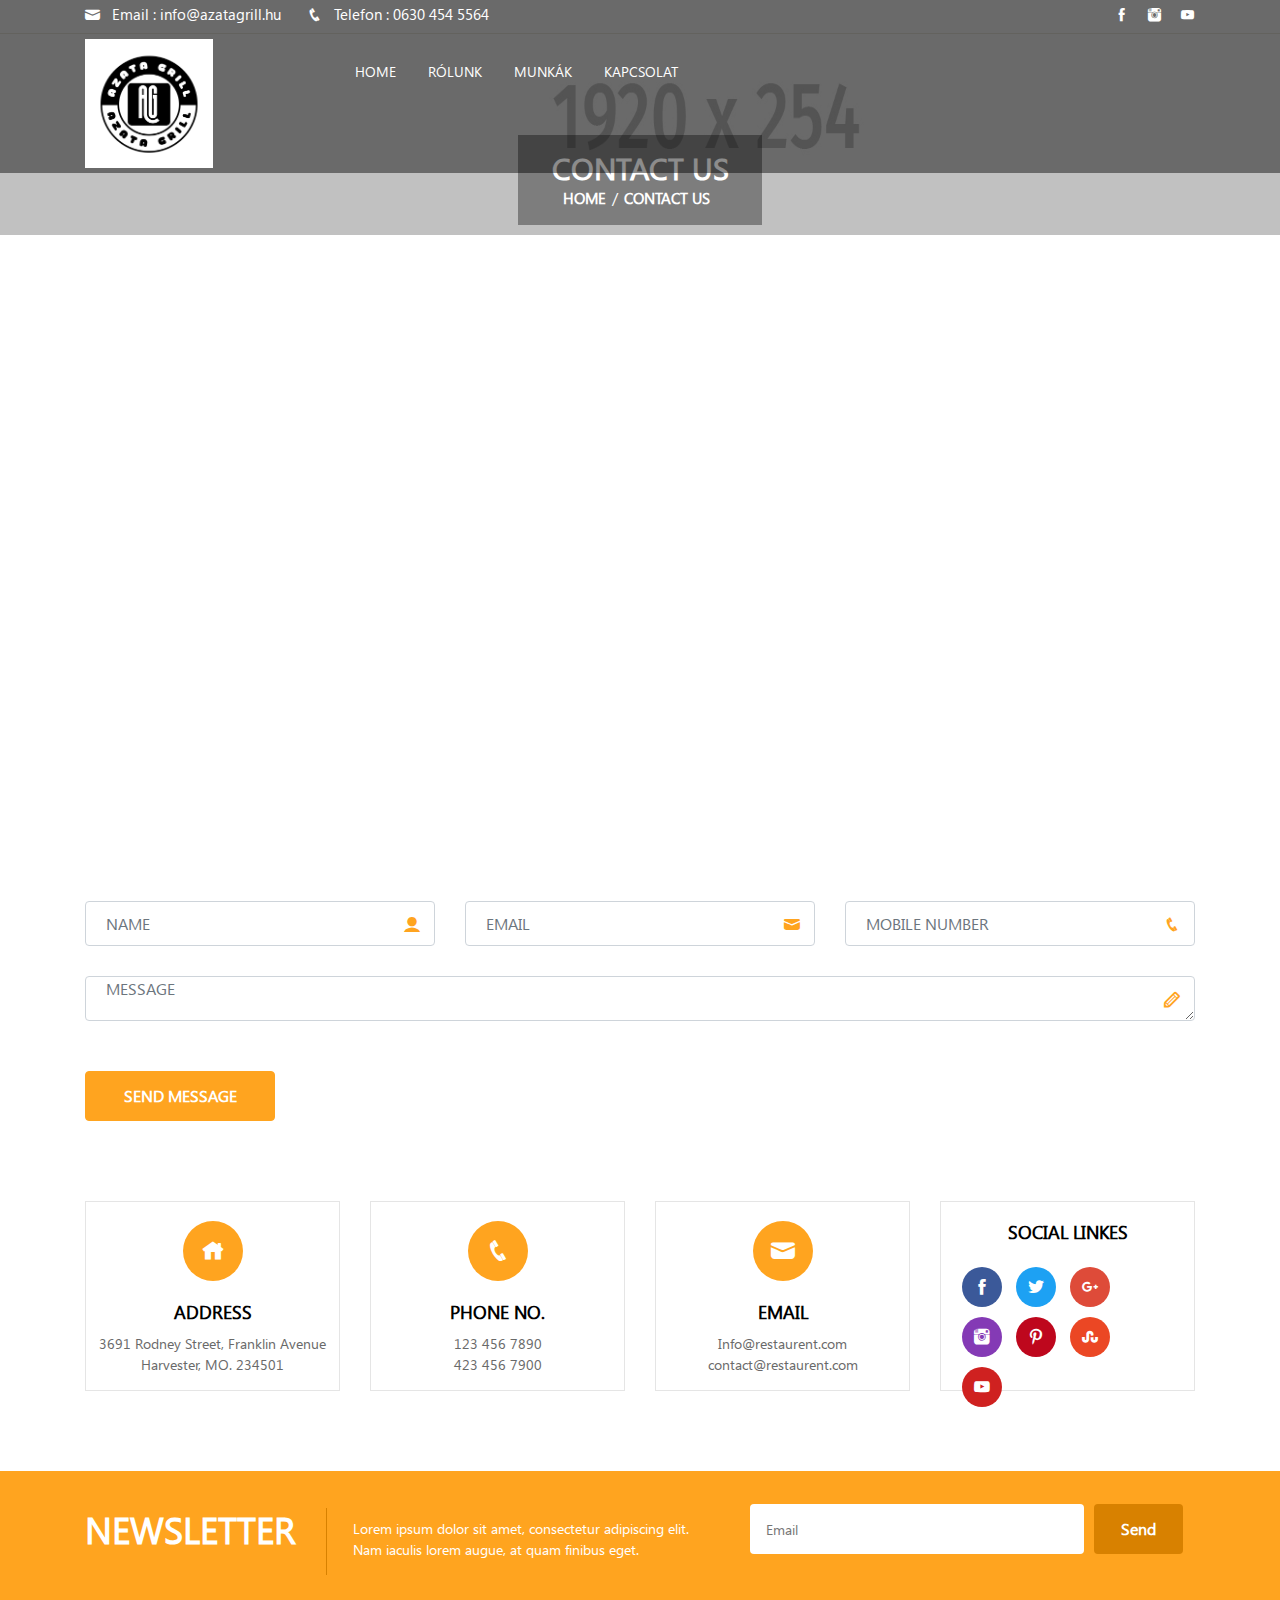
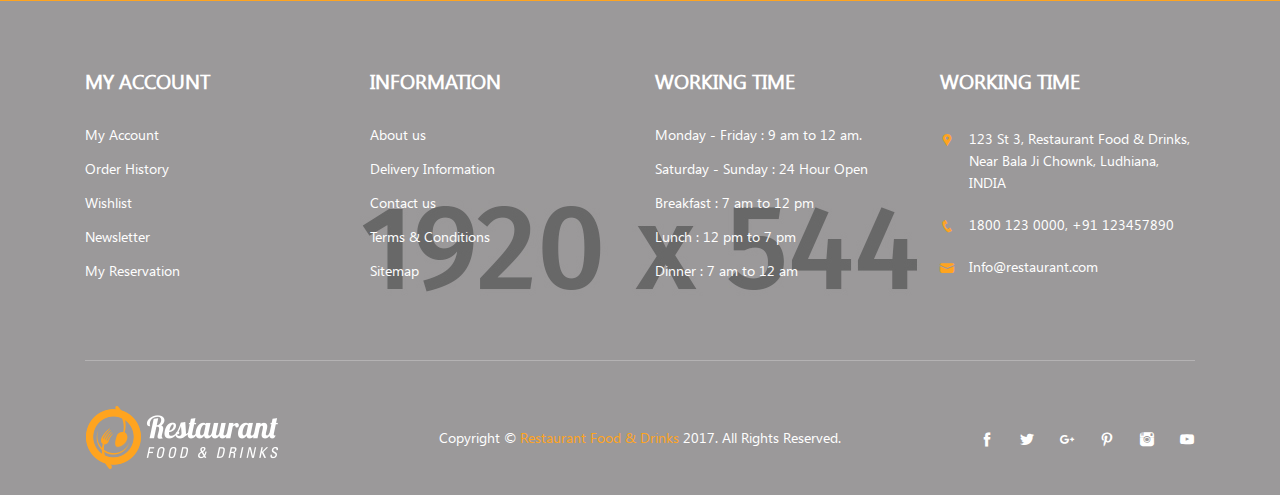
==== contact_us.html @ 46ab7cbc "header" ====
<!DOCTYPE html>
<html lang="en">
<meta charset="utf-8"/>
<meta name="viewport" content="width=device-width, initial-scale=1">
<meta http-equiv="X-UA-Compatible" content="IE=edge">
<title>Contact us</title>
<!-- Bootstrap stylesheet -->
<link href="bootstrap4/css/bootstrap.min.css" rel="stylesheet"/>
<!-- icofont -->
<link href="icofont/css/icofont.css" rel="stylesheet" type="text/css" />
<!-- crousel css -->
<link href="js/owl-carousel/owl.carousel.css" rel="stylesheet" type="text/css" />
<!--bootstrap select-->
<link href="js/dist/css/bootstrap-select.css" rel="stylesheet" type="text/css" />
<!-- stylesheet -->
<link href="css/style.css" rel="stylesheet" type="text/css"/>
</head>
<body>
<!-- header start here-->
<header>
	<!--top start here -->
	<div class="top">
		<div class="container">
			<div class="row">
				<div class="col-sm-12 col-xs-12">
					<ul class="list-inline float-left icon">
						<li><a href="contact_us.html"><i class="icofont icofont-ui-message"></i> Email : info@azatagrill.hu</a></li>
						<li><a href="contact_us.html"><i class="icofont icofont-phone"></i> Telefon : 0630 454 5564</a></li>
					</ul>
					
					<ul class="list-inline float-right  icon">
						<li> 
							<ul class="list-inline social">
								<li><a href="https://www.facebook.com/" target="_blank"><i class="icofont icofont-social-facebook"></i></a></li>
								<li><a href="https://www.instagram.com/" target="_blank"><i class="icofont icofont-social-instagram"></i></a></li>
								<li><a href="https://www.youtube.com/" target="_blank"><i class="icofont icofont-social-youtube-play"></i></a></li>
							</ul>
						</li>
					</ul>
				</div>
			</div>
		</div>
	</div>
	<!--top end here -->
	<div class="container">
		<div class="row">
			<div class="col-md-3 col-sm-3 col-xs-12">
				<div id="logo">
					<a href="index.html"><img width="50%" src="images/logo.jpg" alt="logo" title="logo" /></a>
				</div>
			</div>
				
			<div class="col-md-7 col-sm-5 col-xs-12 paddleft">
				<!-- menu start here -->
				<div id="menu">	
					<nav class="navbar navbar-expand-md">
						<span class="menutext visible-xs">Menu</span>
						<button class="navbar-toggler" type="button" data-toggle="collapse" data-target="#navbarmain" aria-controls="navbarmain" aria-expanded="false" aria-label="Toggle navigation"><i class="icofont icofont-navigation-menu"></i>
						</button>
						
						<div class="collapse navbar-collapse navbar-ex1-collapse padd0" id="navbarmain">
							<ul class="nav navbar-nav text-right">
								<li class=""><a href="index.html">HOME</a></li>
								<li><a href="about_us.html">Rólunk</a></li>
								<li><a href="testimonial.html">Munkák</a></li>
								<li><a href="#">Kapcsolat</a></li>
							</ul>
						</div>
					</nav>
				</div>
				<!-- menu end here -->
			</div>
			</div>
	</div>
</header>
<!-- header end here -->

<!-- bread-crumb start here -->
<div class="bread-crumb">
	<img src="images/banner_top.jpg" class="img-fluid" alt="banner-top" title="banner-top">
	<div class="container">
		<div class="matter">
			<h2>contact us</h2>
			<ul class="list-inline">
				<li><a href="index.html">HOME</a></li>
				<li><a href="contact_us.html">contact us</a></li>
			</ul>
		</div>
	</div>
</div>
<!-- bread-crumb end here -->


<!-- contactus start here -->
<div class="contactus">
	<div class="container">
		<div class="row">
			<div class="col-sm-12 col-xs-12">
				<div class="map">
					<iframe src="https://www.google.com/maps/embed?pb=!1m18!1m12!1m3!1d219104.85983086875!2d75.71658808151895!3d30.90026973769041!2m3!1f0!2f0!3f0!3m2!1i1024!2i768!4f13.1!3m3!1m2!1s0x391a837462345a7d%3A0x681102348ec60610!2sLudhiana%2C+Punjab!5e0!3m2!1sen!2sin!4v1482266274532"></iframe>
				</div>
			</div>
			<form method="post" enctype="multipart/form-data" class="form-horizontal col-sm-12">
				<div class="form-group">
					<div class="row">
						<div class="col-md-4 col-sm-4 col-xs-12">
							<i class="icofont icofont-ui-user"></i>
							<input type="text" name="name" value="" id="input-name" class="form-control" placeholder="name"/>
						</div>
						<div class="col-md-4 col-sm-4 col-xs-12">
							<i class="icofont icofont-ui-message"></i>
							<input type="text" name="email" value="" id="input-email" class="form-control" placeholder="email"/>
						</div>
						<div class="col-md-4 col-sm-4 col-xs-12">
							<i class="icofont icofont-phone"></i>	
							<input type="text" name="phone" value="" id="input-phone" class="form-control" placeholder="mobile number"/>
						</div>
					</div>
				</div>
				<div class="form-group">
					<div class="row">
						<div class="col-sm-12">
							<i class="icofont icofont-pencil-alt-5"></i>
							<textarea name="enquiry" id="input-enquiry" class="form-control" placeholder="message"></textarea>
						</div>
					</div>
				</div>
				<div class="buttons text-left">
					<input class="btn btn-primary" type="submit" value="Send Message" />
				</div>
			</form>
		</div>
	</div>
</div>
<!-- contactus end here -->


<!-- address start here -->
<div class="address">
	<div class="container">
		<div class="row">
			<div class="col-md-3 col-sm-3 col-xs-12">
				<div class="box text-center">
					<div class="icon">
						<i class="icofont icofont-home"></i>
					</div>
					<h4>ADDRESS</h4>
					<p>3691 Rodney Street, Franklin Avenue Harvester, MO. 234501</p>
				</div>
			</div>
			<div class="col-md-3 col-sm-3 col-xs-12">
				<div class="box text-center">
					<div class="icon">
						<i class="icofont icofont-phone"></i>
					</div>
					<h4>PHONE NO.</h4>
					<p>123 456 7890 <br>423 456 7900</p>
				</div>	
			</div>
			<div class="col-md-3 col-sm-3 col-xs-12">
				<div class="box text-center">
					<div class="icon">
						<i class="icofont icofont-ui-message"></i>	
					</div>
					<h4>EMAIL</h4>
					<p><a href="#">Info@restaurent.com</a><br><a href="#">contact@restaurent.com</a></p>
				</div>
			</div>
			<div class="col-md-3 col-sm-3 col-xs-12">
				<div class="box social">
					<h4>SOCIAL LINKES</h4>
					<ul class="list-inline ">
						<li><a href="https://www.facebook.com/" target="_blank"><i class="icofont icofont-social-facebook"></i></a></li>
						<li><a href="https://twitter.com/" target="_blank"><i class="icofont icofont-social-twitter"></i></a></li>
						<li><a href="https://plus.google.com/" target="_blank"><i class="icofont icofont-social-google-plus"></i></a></li>
						<li><a href="https://www.instagram.com/" target="_blank"><i class="icofont icofont-social-instagram"></i></a></li>
						<li><a href="https://in.pinterest.com/" target="_blank"><i class="icofont icofont-social-pinterest"></i></a></li>
						<li><a href="https://www.stumbleupon.com/" target="blank"><i class="icofont icofont-social-stumbleupon"></i></a></li>
						<li><a href="https://www.youtube.com/" target="_blank"><i class="icofont icofont-social-youtube-play"></i></a></li>
					</ul>
				</div>
			</div>
		</div>
	</div>
</div>
<!-- address end here -->

<!-- newsletter start here -->
<div id="newsletter">
	<div class="container">
		<div class="">
			<div id="subscribe">
				<form class="form-horizontal" name="subscribe">
					<div class="row"> 
						<div class="col-sm-7"> 
							<div class="input-group">
								<span class="news">newsletter</span>
								<p>Lorem ipsum dolor sit amet, consectetur adipiscing elit. Nam iaculis lorem augue, at quam finibus eget.</p>
							</div>
						</div>
						<div class="col-sm-5 form-group">
							<div class="input-group">
								<input  value="" name="subscribe_email" id="subscribe_email" placeholder="Email" type="text">
								<button class="btn btn-news" type="submit" value="submit">Send</button>
							</div>
						</div>
					</div>
				</form>
			</div> 
		</div>
	</div>
</div>
<!-- newsletter end here -->


<!-- footer start here -->
<footer>
	<div class="container">
		<div class="row inner">
			<div class="col-sm-6 col-md-3">
				<h5>my account</h5>
				<ul class="list-unstyled">
					<li><a href="#">My Account</a></li>
					<li><a href="#">Order History</a></li>
					<li><a href="#">Wishlist</a></li>
					<li><a href="#">Newsletter</a></li>
					<li><a href="reservation.html">My Reservation</a></li>
				</ul>
			</div>
			<div class="col-sm-6 col-md-3">
				<h5>Information</h5>
				<ul class="list-unstyled">
					<li><a href="about_us.html">About us</a></li>
					<li><a href="#">Delivery Information</a></li>
					<li><a href="contact_us.html">Contact us</a></li>
					<li><a href="#">Terms & Conditions</a></li>
					<li><a href="#">Sitemap</a></li>
				</ul>
			</div>
			<div class="col-sm-6 col-md-3">
				<h5>Working Time</h5>
				<ul class="list-unstyled">
					<li>Monday - Friday : 9 am to 12 am.</li>
					<li>Saturday - Sunday : 24 Hour Open</li>
					<li>Breakfast : 7 am to 12 pm</li>
					<li>Lunch : 12 pm to 7 pm</li>
					<li>Dinner : 7 am to 12 am</li>
				</ul>
			</div>
			<div class="col-sm-6 col-md-3">
				<h5>Working Time</h5>
				<ul class="list-unstyled contact">
					<li><a href="#"><i class="icofont icofont-social-google-map"></i> 123 St 3, Restaurant Food & Drinks, Near Bala Ji Chownk, Ludhiana, INDIA</a></li>
					<li><a href="#"><i class="icofont icofont-phone"></i>1800 123 0000, +91 123457890</a></li>
					<li><a href="#"><i class="icofont icofont-ui-message"></i>Info@restaurant.com</a></li>
				</ul>
			</div>
		</div>
		<div class="row powered">
			<div class="col-sm-12">
				<hr>
			</div>
			<div class="col-sm-6 col-md-3">
				<img src="images/logo.png" class="img-fluid" title="logo" alt="logo">
			</div>
			<div class="col-sm-12 col-md-6 text-center">
				<p>Copyright © <span>Restaurant Food & Drinks</span> 2017. All Rights Reserved.</p>
			</div>
			<div class="col-sm-6 col-md-3 text-right">
				<ul class="list-inline social">
					<li><a href="https://www.facebook.com/" target="_blank"><i class="icofont icofont-social-facebook"></i></a></li>
					<li><a href="https://twitter.com/" target="_blank"><i class="icofont icofont-social-twitter"></i></a></li>
					<li><a href="https://plus.google.com/" target="_blank"><i class="icofont icofont-social-google-plus"></i></a></li>
					<li><a href="https://in.pinterest.com/" target="_blank"><i class="icofont icofont-social-pinterest"></i></a></li>
					<li><a href="https://www.instagram.com/" target="_blank"><i class="icofont icofont-social-instagram"></i></a></li>
					<li><a href="https://www.youtube.com/" target="_blank"><i class="icofont icofont-social-youtube-play"></i></a></li>
				</ul>
			</div>
		</div>
	</div>
</footer>
<!-- footer end here -->

<!-- jquery -->
<script src="js/jquery-3.2.1.min.js" type="text/javascript"></script>
<!-- bootstrap js -->
<script src="js/popper.min.js" type="text/javascript"></script>
<script src="bootstrap4/js/bootstrap.min.js" type="text/javascript"></script>
<!-- owlcarousel js -->
<script src="js/holder.min.js" type="text/javascript"></script>
<script src="js/owl-carousel/owl.carousel.min.js" type="text/javascript"></script>
<!--bootstrap select-->
<script src="js/dist/js/bootstrap-select.js" type="text/javascript"></script>	
<!--internal js-->
<script src="js/owlinternal.js" type="text/javascript"></script>
<!--Gallery js code-->
<script src="js/photo-gallery.js" type="text/javascript"></script>
</body>
</html>
---- css/style.css ----
/*------------------------------------------------------------------
/*------------------------------------------------------------------
[Table of contents]

[ Body ]
[ Header / header ]
[ Slideshow / .slideshow ]
[ commontop / .commontop ]
[ order / .order ]
[ about / .about ]
[ menu / .menu ]
[ dish / .dish ]
[ reservation / .reservation ]
[ gallery / .gallery ]
[ blog / .blog ]
[ newsletter / .newsletter ]
[ footer / .footer ]
[ header2 / .header2 ]
[ bread-crumb / .bread-crumb ]
[ banner / .banner ]
[ pagination / .pagination ]
[ abouts / .abouts ]
[ login / .login ]
[ thanks / .thanks ]
[ reserved / .reserved ]
[ service / .service ]
[ team / .team ]
[ contactus / .contactus ]
[ blog-detail / .blog-detail ]
[ testinner / .testinner ]
[ shop / .shop ]
[ shopdetail / .shopdetail ]
[ Mycart / .mycart ]
[responsive]
-------------------------------------------------------------------*/


@font-face {
	font-family: 'segoeui';
	font-style: normal;
	font-weight: normal;
	src: local('segoeui'), url('../fonts/segoeui.woff') format('woff');
}
/*----------
[ Body ]
-------------*/
body{
	font-family: 'segoeui';
	font-weight:400;
}
a:hover{
	text-decoration:none;
}
a:focus{
	outline:none;
}
.btn-link:hover, .btn-link:focus {
    text-decoration: none;
}
.btn:focus, .btn:active:focus, .btn.active:focus, .btn.focus, .btn:active.focus, .btn.active.focus {
    outline: none ; 
    outline-offset: none;
	box-shadow:none;
}
.bootstrap-select .dropdown-toggle:focus {
    outline: none ;
    outline: 0px auto -webkit-focus-ring-color;
    outline-offset: none ;
}
.owl-wrapper-outer{
	background:none ;
	box-shadow:none ;
	border:none ;
	border-radius:0px ;
}
.owl-carousel, .owl-nav{
	background:none ;
	margin:0 ;
}
.paddleft{
	padding-left:0px;
}
.padd0{
	padding:0px;
}
.paddright{
	padding-right:0;
}
.mar-b{
	margin-bottom:80px;
}
.btn-primary{
	background:transparent;
	color:#fff;
	text-transform:uppercase;
	font-weight:700;
	font-size:16px;
	border-radius:4px;
	border:1px solid #fff; 
	height:50px;
}
.btn-primary:hover, .btn-primary:active:hover, .btn-primary:focus{
	background:#FFA41F;
	border:1px solid #FFA41F; 
}
.des{
	font-size:14px;
	font-weight:400;
	color:#999;
	line-height:24px;
}
.bottom-top:hover .icofont{
	color:#fff;
}
.bottom-top:hover {
	transition-duration: 1s;
    transition-timing-function: linear;
}
.bottom-top {
	display: none;
	position: fixed;
	z-index: 999;
	right: 20px;
	bottom: 20px;
	border-radius:4px;
	padding:8px;
}
.bottom-top .icofont{
	font-size:20px;
	color:#fff;
}
.bottom-top{
	background:#FFA41F;
}
/*--------------------
[ Header / header ]
---------------------*/
header{
	background: rgba(0, 0, 0, 0.45);
    position: absolute;
    left: 0;
    right: 0;
    z-index: 2;
    top: 0;	
}
.top{
	border-bottom:1px solid #63625E;
}
.top .icon, .top .social{
	margin:0;
}
.top .icon{
	padding:10px 0;
}
.top .icon li{
	line-height:15px;
	padding:0 22px 0 0;
	display:inline-block;
}
.top .icon li i{
	margin-right:8px;
}
.top .icon li a, .top .social li a{
	color:#fff;
	font-size:15px;
}
.top .social li{
	padding:0 14px 0 0;
	line-height:14px;
}
.top .social li:last-child, .top .icon li:last-child {
	padding:0 0px 0 0;
}
.top .social li i, #form-language .icofont-caret-down{
	margin-right:0px;
}
.top .social li a:hover i{
	color:#FFA41F;
}
#form-language .btn-link {
	padding:0;
	color: #fff;
	font-size:13px;	
	line-height:14px;
}
.top .dropdown-menu > li{
	padding:0;
	display:block;
}
.top .dropdown-menu > li > a{
	border-right:0px solid #000;
	padding-right:0;
	color:#000;
	font-size:13px;	
	display: block;
    padding: 3px 20px;
    clear: both;
	line-height:20px;
}
.top .dropdown-menu > li > a:hover{
	background:#FFA41F;
	color:#fff;
}
header #logo{
	margin:15px 0;
}
@media(min-width:768px){
#menu .menutext {
	display:none;
}
}

#menu .navbar{
	margin:40px 0;
	min-height:0;
	padding:0;
	border: 0px solid transparent;
}
#menu .dropdown .dropdown-toggle::after{
	border:none;
}
#menu .nav > li{
	margin:0 32px 0 0;
}
#menu .nav > li:last-child{
	margin:0 0px 0 0;
}
#menu .nav > li > a{
	background-color: transparent;
	color: #fff;
	font-size: 14px;
	font-weight: 500;
	padding:0;
	line-height: 14px;
	text-transform:uppercase;
	-webkit-transform: perspective(1px) translateZ(0);
	transform: perspective(1px) translateZ(0);
	position: relative;
}
#menu .nav > li > a:before {
	content: "";
	position: absolute;
	z-index: -1;
	left: 100%;
	right: 0;
	top: 20px;
	background: #FFA41F;
	height: 4px;
	-webkit-transition-property: left;
	transition-property: left;
	-webkit-transition-duration: 0.3s;
	transition-duration: 0.3s;
	-webkit-transition-timing-function: ease-out;
	transition-timing-function: ease-out;
}
#menu .nav > li > a:hover:before,#menu .nav > li > a:focus:before,#menu .nav > li > a:active:before {
	left: 0;
}
#menu .nav > li > a:hover, #menu .navbar-nav > .active > a, #menu .navbar-nav > .active > a:hover, #menu .navbar-nav > .active > a:focus {
	color:#FFA41F;
}
#menu .dropdown-menu{
    padding:0;
    border-radius:0px;
	min-width:230px;
	margin:25px 0 0 0;
}
#menu .dropdown .dropdown-menu {
    -webkit-transition: all .5s ease-out;
    transition: all .5s ease-out;
    transform: rotateX(90deg);
    transform-origin: top;
    opacity: 0;
}
#menu .dropdown.show .dropdown-menu {
    opacity: 1;
    transform: rotateX(0deg);
    transform-origin: top;
}
#menu .dropdown-menu li{
    padding:15px;
    border-bottom:1px solid #ddd;
}
#menu .dropdown-menu li:last-child{
    border-bottom:none;
}
#menu .dropdown-menu li a{
    color:#000;
	font-size:14px;
	font-weight:400;
	text-transform:capitalize;
}
#menu .dropdown-menu li a:hover{
    color:#FFA41F;
	padding-left:15px;
}
.button-top .btn-primary{
	background:#FFA41F;
	margin:22px 0;
	padding:12px 0px;
	width:100%;
	border:1px solid #FFA41F;
}
/*--------------------------------- 
[ Slideshow / .slideshow ]
----------------------------------- */
.slide{
	position:relative;
}
.slideshow img{
	width:100%;
}
.slide-detail{
	left: 12%;
    position: absolute;
    right: 12%;
	z-index:1;
	top:auto;
	bottom:7%;
	text-align:center;
}
.slide-detail img{
	margin:0 auto;
	width:11.5%;
}
.slide-detail h4{
	font-size:50px;
	color:#fff;
	font-weight:700;
	margin:10px 0;
	text-transform:uppercase;
}
.slide-detail p{
	font-size:16px;
	color:#fff;
	margin: 0 10% 25px;
}
.slide-detail .btn-primary{
	width:190px;
}
.slide-detail .btn-primary + .btn-primary{
	margin-left:20px;
}
.slideshow .owl-dots{
    top: auto;
	bottom:3px;
	position:absolute;
	right:0;
	left:0;
	text-align:center;
}
.slideshow .owl-dots .owl-dot{
	margin:0;
	padding:0 6px;
	text-align:center;
	display:inline-block;
}
.slideshow .owl-dots .owl-dot span {
    background: #fff;
	border:3px solid transparent;
	height:10px; 
	width:10px;
	box-shadow:none;
	border-radius:20px;
	display:block;
}
.slideshow .owl-dots .owl-dot.active span {
    background: transparent;
	border:3px solid #fff;
	width:12px;
	height:12px;
}
.slide .owl-nav{
	margin:0 auto;
	max-width:1140px;
}
.slideshow .owl-nav .owl-prev{
	left:60px; 
	position:absolute;
	top:50%;
}
.slideshow .owl-nav .owl-next{
	right:60px;
	position:absolute;
	top:50%;
}
.slideshow .owl-nav .owl-prev, .slideshow .owl-nav .owl-next{
	color:#fff;
}
.slideshow .owl-nav .owl-prev i, .slideshow .owl-nav .owl-next i{
	font-size:60px;
	margin:0;
}
.slideshow .owl-nav div {
    opacity:1 ;
}
/*--------------------------------- 
[ commontop / .commontop ]
----------------------------------- */
.commontop h4{
	font-size:24px;
	font-weight:700;
	color:#000;
	text-transform:uppercase;
	margin:50px 0 24px;
}
.commontop p{
	font-size:14px;
	font-weight:400;
	color:#686868;
	margin:0 10% 24px;
}
.commontop hr{
	border-top:2px solid #FFA41F;
	margin:0 auto 50px;
	width:100px;
}
/*--------------------------------- 
[ order / .order ]
----------------------------------- */
.order .search-icon{
	position:relative;
	text-align:center;
}
.order .search-icon .form-group{
	margin:0;
	display: inline-block;
}
.order .search-icon input {
    width:auto;
    box-shadow: none ;
    outline-offset: 0 ;
    height: 50px;
}
.order .search-icon .btn {
	background:#FFA41F;
	font-size:16px;
	font-weight:700;
	color:#fff;
	height:50px;
	padding:12px 20px;
	vertical-align: top;
	margin-left: 15px;
	display: inline-block;
}
.order .search-icon .btn i{
    margin-right:16px;
}
.order ul{
	margin:50px 0 0;
}
.order ul li{
	padding:0 80px 0 0;
	display:inline-block;
}
.order ul li:last-child{
	padding:0 0px 0 0;
}
.order ul li i{
	font-size:36px;
	color:#686868;
}
.order ul li p{
	font-size:16px;
	color:#686868;
	margin:15px 0 0 0; 
	font-style:italic;
}
.order img{
	margin:0 auto 80px;
}
/*--------------------- 
[ about / .about ]
----------------------- */
.about{
	background:url(../images/about_bg.jpg) center center no-repeat;
	width:100%;
	height:621px;
}
.about .commontop p{
	margin:0 0 24px;
}
.about .commontop hr{
	margin:0 0 50px;
}
.about .des{
	margin:0 0 50px;
	color: #686868;
}
.about .btn-primary{
	background:#FFA41F;
	border:1px solid #FFA41F;
	width:161px;
} 
/*--------------------- 
[ menu / .menu ]
----------------------- */
.menu .nav-tabs {
	border:1px solid #E5E5E5;
	margin:0 10% 47px;
	padding:20px 0;
	text-align:center;
	display:block;
}
.menu .nav-tabs > li {
	float:none;
	display:inline-block;
	padding:0 25px 0 0;
}
.menu .nav-tabs > li:last-child {
	padding:0 0 0 0;
}
.menu .nav-tabs > li > a{
	border:none;
	font-weight:600;
	font-size:14px;
	color:#000;
	line-height: 14px;
	margin:0 ;
	text-transform:uppercase;
	padding: 14px 25px;
	border-radius:4px;
}
.menu .nav-tabs > li> a.active , .menu .nav-tabs > li > a.active:hover, .menu .nav-tabs > li > a.active:focus, .menu .nav-tabs > li > a:hover{
	color:#fff;
	background:#FFA41F;	
	border:none;
} 
.menu .box{
	border:1px solid #E5E5E5;
	margin-bottom:30px;	
}
.menu .box .image{
	float:left;
}
.menu .box .caption{
	border-left:1px solid #E5E5E5;
	margin-left:130px;
	padding:17px 15px;
	min-height:130px;
}
.menu .box .caption h4{
	font-size:16px;
	font-weight:600;
	color:#000;
	margin:0 0 4px;
}
.menu .box .caption .des{
	font-size:13px;
	font-weight:600;
	color:#686868;
	margin:0;
	line-height:20px;
}
.menu .box .caption .price{
	font-size:18px;
	font-weight:600;
	color:#FFA41F;
}
.menu .box .caption .icon{
	display:none;
}
.menu .box .caption .icon i{
	font-size:24px;
	color:#000;
}
.menu .box .caption .icon a + a{
	margin-left:20px;
}
.menu .box .caption .icon i:hover{
	font-size:24px;
	color:#FFA41F;
}
.menu .box:hover .caption .icon{
	display:block;
}
.menu .box:hover{
	-webkit-box-shadow: 0px 1px 5px 0px rgba(0,0,0,0.20);
	-moz-box-shadow: 0px 1px 5px 0px rgba(0,0,0,0.20);
	box-shadow: 0px 1px 5px 0px rgba(0,0,0,0.20);
}
.menu .btn-primary{
	margin:20px 0 0;
	color:#000;
	width:161px;
	border:1px solid #E5E5E5;
} 
.menu .btn-primary:hover{
	color:#fff;
	border:1px solid #FFA41F;
} 
/*--------------------- 
[ dish / .dish ]
----------------------- */
.dishes .commontop h4{
	border-top:1px solid #ddd;
	padding-top:40px;
}
.dishes {
	margin:0 0 80px; 
}
.dish .box{
	border:1px solid #E5E5E5;
	min-height:276px;
}
.dish .box img{
	margin:0 auto;
}
.dish .box .caption{
	border-top:1px solid #E5E5E5;
	padding:30px 15px;
	text-align:center;
}
.dish .box .caption h4{
	font-size:18px;
	font-weight:600;
	color:#000;
	margin:0 0 20px;
}
.dish .box .caption p{
	font-size:24px;
	font-weight:600;
	color:#FFA41F;
	margin:0;
	line-height:20px;
}
/*--------------------------------
[ reservation / .reservation ]
---------------------------------- */
.reservation{
	background:url(../images/reservation_bg.jpg) center center no-repeat;
	width:100%;
	height:522px;
}
.reservation .commontop p, .reservation .commontop h4{
	color:#fff;
}
.reservation  form .form-group{
	margin:0;
}
.reservation  form .form-control {
	background:transparent;
	text-transform:uppercase;
	height:45px;
	margin-bottom:30px;
	color:#fff;
	padding:0 0 0 20px;
}
.bootstrap-select .dropdown-toggle::after{
	border:none;
}
.bootstrap-select .dropdown-menu.inner{
	display:block;
}
.bootstrap-select .dropdown-menu > li > a{
	display: block;
    padding: 3px 20px;
    clear: both;
    font-weight: normal;
    line-height: 1.42857143;
    color: #333;
    white-space: nowrap;
}
.reservation  form .bootstrap-select .btn{
	background:transparent;
	text-transform:uppercase;
	height:45px;
	margin-bottom:0px;
	color:#fff;
	padding:0 0 0 20px;
	border:1px solid #fff;
}
.reservation form .icofont {
    position: absolute;
    right: 18px;
    padding: 15px 12px;
    color: #fff;
}
.reservation form .bootstrap-select{
	padding:0;
}
.reservation form .bootstrap-select .btn i{
	right:0;
	top:0;
}
.bootstrap-select.btn-group .dropdown-menu {
    min-width: 100% ;
}
.reservation .btn-primary{
	width:161px;
	margin:20px 0 0;
	border:1px solid #FFA41F;
	background:#FFA41F;
}
/*--------------------------------
[ gallery / .gallery ]
---------------------------------- */
.gallery .product-thumb {
	margin-bottom:30px;
	overflow: hidden;
    position: relative;
}
.gallery .product-thumb .image{
	position:relative;
}
.gallery .product-thumb .image img{
	border-radius:4px;
}
.gallery .product-thumb .image .hoverbox{
	position:absolute;
	width:100%;
	height:100%;
	background:rgba(0, 0, 0, 0.48);
	opacity:0;
	top:0;
	cursor:pointer;
}
.gallery .product-thumb:hover .hoverbox{
	-webkit-transition:all 1.5s ease;
	-moz-transition:all 1.5s ease;
	-o-transition:all 1.5s ease;
	-ms-transition:all 1.5s ease;
	transition:all 1.5s ease;
	opacity:1;
}

.gallery .product-thumb .image .show{
	position:absolute;
	text-align:center;
	left:0;
	right:0;
	top:40%;
}
.gallery .product-thumb .image .show i {
	color:#FFA41F;
	font-size:60px;
	cursor:pointer;
	transition: transform 0.35s ease 0s;
}
.gallery #myModal{
	background: rgba(0, 0, 0, 0.70) none repeat scroll 0 0;
}
.gallery #myModal .controls{
	position: absolute;
	font-size: 18px; 
	color: #fff; 
	top:50%;
}
.gallery #myModal .previous{
	left:-50px;
	font-size:36px;
}
.gallery #myModal .next{
	right:-50px;
	font-size:36px;
}
.gallery #myModal .modal-body{
	padding:0px;
}	
.gallery #myModal .modal-body img{
	width:100%;
}	
.gallery #myModal button.close {
   position:absolute;
   top:-5%;
   right:0;
   font-size:24px;
   color:#fff;
   opacity:100;
}
.gallery .btn-primary{
	margin:20px 0 0;
	border:1px solid #E5E5E5;
	color:#000;
	width:161px;
}
.gallery .btn-primary:hover{
	border:1px solid #FFA41F;
	color:#fff;
}
/*-----------------
[ blog / .blog ]
------------------- */
.bloggs{
	background:url(../images/blog_bg.jpg) center center no-repeat;
	height:800px;
}
.blog{
	margin:50px 0;
}
.blog .box{
	margin-bottom:50px;
}
.blog .box img{
	border-radius:4px 4px 0 0;
}
.blog .box .caption{
	background:#fff;
	border:1px solid #E5E5E5;
	border-top:0;
	border-radius:0 0 4px 4px;
	padding:30px 20px;
}
.blog .box .caption h4{
	font-size:18px;
	font-weight:600;
	color:#000;
	margin:0 0 10px;
}
.blog .box .caption .text{
	font-size:14px;
	font-weight:400;
	color:#B2B2B2;
	margin:0 0 15px;
}
.blog .box .caption .des{
	color:#757575;
	margin:0 0 30px;
}
.blog .box .caption .btn-primary{
	border:1px solid #e5e5e5;
	color:#000;
	width:139px;
	font-size:14px;
	height:40px;
}
.blog .box .caption .btn-primary:hover{
	border:1px solid #FFA41F;
	color:#fff;
}
/*-----------------------------
[ newsletter / .newsletter ]
------------------------------- */
#newsletter{
	background:#FFA41F;
	padding:26px 0;
}
#newsletter .news{
	float:left;
	font-size:36px;
	font-weight:700;
	color:#fff;
	text-transform:uppercase;
	margin: 5px 0 0 0;
}
#newsletter p{
	margin:-48px 0 0 38%;
	font-size:14px;
	font-weight:400;
	color:#fff;
	border-left:1px solid #D88100;
	padding: 10px 0 15px 26px;
}
#newsletter .form-group{
	margin:7px 0;
}
#newsletter .input-group{
	width:100%;
}
#newsletter .input-group input{
	width:75%;
	height:50px;
	font-size:14px;
	border:0;
	border-radius:4px;
	padding:16px;
}
#newsletter .input-group .btn-news{
	background:#D88100;
	color:#fff;
	font-size:16px;
	font-weight:600;
	border-radius:4px;
	margin-left:10px;
	padding:12px 26px;
}
/*----------------------
[ footer / .footer ]
------------------------ */
footer{
	background:url(../images/footer_bg.jpg) center center no-repeat;
}
footer .inner{
	padding:73px 0 80px;
}
footer .inner h5{
	color:#fff;
	font-size:20px;
	font-weight:600;
	margin:0 0 42px;
	text-transform:uppercase;
	line-height:12px;
}
footer .inner ul{
	margin:0;
}
footer .inner li{
	padding:0 0 20px;
}
footer .inner li:last-child{
	padding:0 0 0px;
}
footer .inner li a, footer .inner li{
	font-size:14px;
	color:#fff;
	line-height:14px;
}
footer .inner .contact li a{
	line-height:22px;
}
footer .inner .contact li a i{
	color:#FFA41F;
	margin-right:15px;
	float:left;
	line-height: 24px;
}
footer .inner .contact li:first-child a i{
	margin-bottom: 40px;
}
footer .powered{
	padding:0 0 25px;
}
footer .powered hr{
	border-top:1px solid rgba(255, 255, 255, 0.25);
	margin:0 0 44px;
}
footer .powered p{
	color:#fff;
	font-size:14px;
	margin:22px 0 0 ;
}
footer .powered p span{
	color:#FFA41F;
}
footer .powered .social{
	margin:22px 0 0;
}
footer .powered .social li{
	padding:0 20px 0 0;
	line-height:14px;
	display:inline-block;
}
footer .powered .social li:last-child{
	padding:0 0px 0 0;
}
footer .powered .social li a{
	color:#fff;
	font-size:16px;
}
footer .powered .social li a:hover i{
	color:#FFA41F;
}
/*----------------------
[ header2 / .header2 ]
------------------------ */
#header2 .top {
    border-bottom: 0px solid #63625E;
	background:#000;
}

#header2 header{
	position:relative;
	background:#fff;
}
#header2 #menu .nav > li > a {
    color: #000;
}
#header2 .slide-detail {
    bottom: 35px;
}
#header2 .blog .commontop h4{
	border-top:1px solid #ddd;
	margin-top: 0;
    padding-top: 50px;
}
#header2 .commontop{
	margin-bottom:50px;
}
#header2 .commontop hr {
    margin: 0 auto 0px;
}
#header2 .commontop i {
    position: absolute;
    bottom: -9px;
    font-size: 18px;
    margin: 0 auto;
    left: 0;
    right: 0;
    color: #ffa41f;
}
#header2 .about{
	background:#F5F5F5;
	padding:0 0 80px;
	height:auto;
}
#header2 .about img{
	width:auto;
	height:auto;
	margin:0 auto;
	display:block;
}
#header2 .about .commontop hr {
    margin: 0 auto 0px;
}
#header2 .menu{
	margin-bottom:80px;
}
#header2 .menu .nav-tabs {
    border:0;
    margin: 0 10% 50px;
    padding:0;
}
#header2 .reservation{
	background:#F5F5F5;
	padding:0 0 80px;
}
#header2 .reservation .commontop h4 {
    color: #000;
}
#header2 .reservation form .form-control, #header2 .reservation form .bootstrap-select .btn {
    color: #b2b2b2;
}
#header2 .reservation form .bootstrap-select .btn{
	border-color:#ced4da;
}
#header2 .reservation form .icofont {
    color: #FFA41F;
}
#header2 .testimonail{
	background:url(../images/testimonail_bg.jpg) center center no-repeat;
	height:496px;
	padding:80px 0 0;
}
#header2 .testimonails .box img{
	margin:0 auto 30px;
	border:1px solid #fff;
	border-radius:50%;
	width:auto;
}
#header2 .testimonails .box p{
	color:#fff;
	margin:0 8% 20px;
}
#header2 .testimonails .box .rating i{
	font-size:18px;
	color:#FFA41F;
}
#header2 .testimonails .box .rating i:last-child{
	font-size:18px;
	color:#b2b2b2;
}
#header2 .testimonails .box h5{
	font-size:18px;
	font-weight:600;
	color:#fff;
	margin:15px 0 0 ;
}
#header2 .testimonails .owl-dots {
    top: auto;
	bottom:-65px;
	position:absolute;
	right:0;
	left:0;
	text-align:center;
}
#header2 .testimonails .owl-dots .owl-dot{
	margin:0;
	padding:0 6px;
	text-align:center;
	display:inline-block;
}
#header2 .testimonails .owl-dots .owl-dot span {
    background: #fff;
	border:3px solid transparent;
	height:10px; 
	width:10px;
	box-shadow:none;
	border-radius:20px;
	display:block;
}
#header2 .testimonails .owl-dots .owl-dot.active span {
    background: transparent;
	border:3px solid #fff;
	width:12px;
	height:12px;
}
#header2 .testimonails .owl-nav .owl-prev{
	left:0px ; 
	position:absolute;
	top:50%;
}
#header2 .testimonails .owl-nav .owl-next{
	right:0px ;
	position:absolute;
	top:50%;
}
#header2 .testimonails .owl-nav .owl-prev, #header2 .testimonails .owl-nav .owl-next{
	color:#fff;
}
#header2 .testimonails .owl-nav .owl-prev i, #header2 .testimonails .owl-nav .owl-next i{
	font-size:60px;
	margin:0;
}
#header2 .testimonails .owl-nav div {
    opacity:1 ;
}
#header2 .blog {
    margin: 80px 0 0;
}
#header2 footer{
	background:#000;
}
#header2 footer .powered hr {
    border-top: 1px solid #fff;
}
/*--------------------------------- 
[ bread-crumb / .bread-crumb ]
----------------------------------- */
.bread-crumb{
	position:relative;
}
.bread-crumb img{
	width:100%;
	height:235px;
}
.bread-crumb .matter{
	position:absolute;
	bottom:10px;
	left:0;
	right:0;
	text-align:center;
	margin:0 auto;
	width:244px;
	background: rgba(0, 0, 0, 0.35);
	padding:15px 0;
}
.bread-crumb .matter h2{
	color:#fff;
	font-size:30px;
	font-weight:700;
	margin:0;
	text-transform:uppercase;
}
.bread-crumb .matter ul{
	margin:0;
}
.bread-crumb .matter li{
	padding:0px;
	text-transform:uppercase;
	display:inline-block;
}
.bread-crumb .matter li:after {
	content: '/';
	padding: 0 2px 0 6px;
	color:#fff;
}
.bread-crumb .matter li:last-child:after {
	content: '';
}
.bread-crumb .matter  li a{
	color:#fff;
	font-size:15px;
	font-weight:600; 
}
/*--------------------------------- 
[ banner / .banner ]
----------------------------------- */
.banner{
	position:relative;
}
.banner .bg{
	width:100%;
}
.banner .matter{
	position:absolute;
	bottom:45px;
	left:0;
	right:0;
	text-align:center;
	margin:0 auto;
}
.banner .crumb{
	text-align:center;
	margin:0 auto 80px;
	width:266px;
	background: rgba(0, 0, 0, 0.35);
	padding:15px 0;
}
.banner .crumb h2{
	color:#fff;
	font-size:30px;
	font-weight:700;
	margin:0;
	text-transform:uppercase;
}
.banner .crumb ul{
	margin:0;
}
.banner .crumb li{
	padding:0px;
	text-transform:uppercase;
	display:inline-block;
}
.banner .crumb li:after {
	content: '/';
	padding: 0 2px 0 6px;
	color:#fff;
}
.banner .crumb li:last-child:after {
	content: '';
}
.banner .crumb  li a{
	color:#fff;
	font-size:15px;
	font-weight:600; 
}
.banner .order img, .banner .order ul{
    display:none;
}
/*--------------------------------- 
[ pagination / .pagination ]
----------------------------------- */
.pagination{
	margin: 0;
}
.pagination li:first-child a, .pagination li:last-child a{
	padding:11px 14px; 
	text-transform:uppercase;
}
.pagination li  a{
    padding:14px 10px;
    color: #000;
    border: 1px solid #e5e5e5;
    margin-right: 10px;
	font-size:14px;
	font-weight:700;
	line-height:16px;
	border-radius:4px;
}
.pagination li  a i{
	font-size:22px;
	vertical-align:middle;
}
.pagination li  a:hover, .pagination  li span:hover, .pagination li a:focus, .pagination li span:focus{
	background:#FFA41F;
	color:#fff;
	border-color: #FFA41F;
} 
.pagination .active  a, .pagination  .active  span, .pagination  .active > a:hover, .pagination .active span:hover, .pagination .active a:focus, .pagination .active > span:focus {
    background-color: #FFA41F;
    border-color: #FFA41F;
}
/*--------------------- 
[ abouts / .abouts ]
----------------------- */
.abouts{
	background:url(../images/about/bg.jpg) center center no-repeat;
	width:100%;
	height:621px;
}
.abouts .commontop p{
	margin:0 0 24px;
}
.abouts .commontop hr{
	margin:0 0 50px;
}
.abouts .des{
	margin:0 0 50px;
	color: #686868;
}
.abouts .btn-primary{
	background:#FFA41F;
	border:1px solid #FFA41F;
	width:161px;
} 
/*--------------------
[ login / .login ]
---------------------- */
.login{
	margin:80px 0;
}
.leftside{
	background: url("../images/sign_bg.jpg");
	height: 580px;
	width:100%;
	border-radius: 4px 0px 0 4px;
}
.loginto{
	padding:0 33px;
	position:absolute;
	top:0; 
	left:0; 
}
.loginto .commontop h4 {
    color: #fff;
}
.loginto p{
	font-size:16px;
	font-weight:600;
	color:#fff;
}
.loginto p a{
	color:#FFA41F;
}
.loginto h5{
	font-size:18px;
	font-weight:600;
	color:#fff;
	text-transform:uppercase;
	text-align:center;
	margin:45px 0 34px;
}
.loginto ul{
	margin:0;
	text-align:center;
}
.loginto ul li{
	width:100%;
	margin:0 0 30px;
	padding:10px 0;
	border-radius:4px;
}
.loginto ul li a{
	color:#fff;
	text-transform:uppercase;
	font-size:18px;
	font-weight:600;
}
.loginto ul li i{
	margin-right:15px;
	font-size:18px;
}
.loginto ul li:first-child{
	background: #4E71A7;
}
.loginto ul li:nth-child(2){
	background: #1CB8EB;
}
.loginto ul li:last-child{
	background: #E44120;
}
.loginnow{
	padding:80px 100px;
	border:1px solid #e5e5e5;
	height:580px;
}
.loginnow .form-group{
	margin-bottom:30px;
	position:relative;
}
.loginnow .form-group .icofont{
	position:absolute;
	right:0;
	padding:15px 12px;
	color:#FFA41F;
	top:0;
}
.loginnow .form-control{
	height:45px;
	color:#ccc;
	text-transform:uppercase;
}
.loginnow .links{
	color:#686868;
	font-size:14px;
}
.loginnow .links a{
	color:#FFA41F;
	font-weight:600;
}
.loginnow .links .sign{
	color:#686868;
	font-weight:400;
}
.loginnow .links input{
	margin:0 5px 0 0;
}
.loginnow .btn-primary{
	background:#FFA41F;
	width:115px;
	margin:50px 0 0;
	border:none;
}
/*--------------------
[ thanks / .thanks ]
---------------------- */
.thanks{
	margin:130px 0; 
}
.thanks img{
	margin:0 auto;
}
.thanks h2{
	font-size:50px;
	font-weight:700;
	color:#FFA41F;
	margin:50px 0;
}
.thanks p{
	font-size:14px;
	font-weight:400;
	color:#686868;
	margin:0 0 50px;
}
.thanks .btn-primary{
	width:190px;
	background:#FFA41F;
	border:1px solid #FFA41F;
}
/*--------------------------------
[ reserved / .reserved ]
---------------------------------- */
.reserved  form .form-group{
	margin-bottom:30px;
}
.reserved img{
	border-radius:4px;
}
.reserved  form .form-control {
	background:transparent;
	text-transform:uppercase;
	min-height:45px;
	color:#686868;
	padding:8px 20px;
}
.reserved  form .bootstrap-select .btn {
	background:transparent;
	text-transform:uppercase;
	min-height:45px;
	color:#686868;
	padding:8px 20px;
	border:1px solid #ddd;
}
.reserved  .bootstrap-select .dropdown-menu.inner{
	display:block;
}
.reserved  .bootstrap-select .dropdown-menu > li > a{
	display: block;
    padding: 3px 20px;
    clear: both;
    font-weight: normal;
    line-height: 1.42857143;
    color: #333;
    white-space: nowrap;
}
.reserved  .bootstrap-select .dropdown-toggle::after{
	border:none;
}
.reserved  form textarea{
	height:142px;
}
.reserved form .icofont {
    position: absolute;
    right: 18px;
    padding: 15px 12px;
    color: #FFA41F;
}
.reserved form .bootstrap-select{
	padding:0;
}
.reserved form .bootstrap-select .btn i{
	right:0;
	top:0;
}
.reserved .btn-primary{
	width:161px;
	margin:20px 0 0;
	border:1px solid #FFA41F;
	background:#FFA41F;
}
/*--------------------------------
[ service / .service ]
---------------------------------- */
.service .box{
	margin-bottom:50px;
}
.service .box img{
	margin:0 auto 24px;
}
.service .box h4{
	font-size:18px;
	font-weight:600;
	color:#000;
	margin:0 0 15px;
}
.service .box p{
	font-size:14px;
	font-weight:400;
	color:#686868;
	margin:0;
}
.video{
	margin-top:30px;
}
/*---------------------
[ team / .team ]
----------------------- */
.team{
	margin-bottom:80px;
}
.team .box .caption{
	border:1px solid #e5e5e5;
	border-top:0;
	padding:20px 10px;
}
.team .box .caption h4{
	font-size:18px;
	font-weight:600;
	color:#000;
	margin:0 0 20px;
}
.team .box .caption p{
	font-size:14px;
	font-weight:400;
	color:#686868;
	margin:0;
}
.team ul{
	margin:0 0 24px;
}
.team ul li{
	margin-right:10px;
	padding:7px 7px;
	border-radius:50%;
	background:#ccc;
	width:40px;
	height:40px;
	display:inline-block;
}
.team ul li:last-child{
	margin-right:0px;
}
.team ul li a{
	color:#fff;
}
.team ul li:first-child:hover{
	background: #3b5997;
}
.team ul li:nth-child(2):hover{
	background: #1da1f3;
}
.team ul li:nth-child(3):hover{
	background: #de4b39;
}
.team ul li:last-child:hover{
	background: #8039b3;
}
/*--------------------------------- 
[ contactus / .contactus ]
----------------------------------- */
.contactus{
	margin:80px 0;
}
.contactus iframe{
	width:100%;
	height:500px;
	border:0;
	margin-bottom:80px;
}
.contactus  form .form-group{
	margin-bottom:30px;
}
.contactus img{
	border-radius:4px;
}
.contactus  form .form-control {
	background:transparent;
	text-transform:uppercase;
	height:45px;
	color:#686868;
	padding:0 0 0 20px;
}
.contactus  form textarea{
	height:190px ;
	padding:6px 0 0 20px;
}
.contactus form .icofont {
    position: absolute;
    right: 18px;
    padding: 15px 12px;
    color: #FFA41F;
}
.contactus .btn-primary{
	width:190px;
	background:#FFA41F;
	border:1px solid #FFA41F;
	margin:20px 0 0;
}
.address{
	margin:0 0 80px;
}
.address .box{
	border:1px solid #e5e5e5;
	padding:19px 0;
	height:190px;
}
.address .box .icon{
	background:#FFA41F;
	border-radius:50%;
	width:60px;
	height:60px;
	padding:18px;
	margin:0 auto 20px;
}
.address .box .icon i{
	font-size:24px;
	color:#fff;	
}
.address .box h4{
	font-size:18px;
	font-weight:600;
	color:#000;
	margin:0 0 10px;
}
.address .box p{
	font-size:14px;
	font-weight:400;
	color:#696969;
	margin:0;
}
.address .box p a{
	color:#696969;
}
.address .social{
	padding:19px 21px;
}
.address .social h4{
	text-align:center;
	margin:0 0 24px;
}
.address .social ul{
	margin:0;
}
.address .social ul li {
	width:40px;
	height:40px;
	margin:0 10px 10px 0;
	padding:8px;
	border-radius:50%;
	text-align: center;
	display:inline-block;
}
.address .social ul li a{  
	color:#fff;
}
.address .social ul li a i{  
	font-size:18px;
}
.address .social ul li:first-child {
	background:#3b5999;
}
.address .social ul li:nth-child(2) {
	background:#1da1f3;
}
.address .social ul li:nth-child(3) {
	background:#de4b39;
}
.address .social ul li:nth-child(4) {
	background:#843ab5;
}
.address .social ul li:nth-child(5) {
	background:#be071d;
}
.address .social ul li:nth-child(6) {
	background:#eb4724;
}
.address .social ul li:last-child {
	background:#cf2120;
}
/*--------------------------------- 
[ blog-detail / .blog-detail ]
----------------------------------- */
.blog-detail{
	margin:80px 0;
}
.blog-detail .blogs .image img{
	margin:0 0 50px;
	border-radius:4px;
}
.blog-detail .blogs h4{
	margin:0 0 13px;
	font-size:18px;
	font-weight:600;
	color:#000;
	line-height:12px;
}
.blog-detail .blogs .text{
	margin:0 0 24px;
	font-size:14px;
	font-weight:600;
	color:#b1b1b1;
}
.blog-detail .blogs .des{
	margin:0 0 30px;
	color:#686868;
}
.blog-detail .blogs .des2{
	padding:20px;
	font-size:18px;
	font-weight:700;
	font-style:italic;
	color:#000;
	margin:0 0 30px;
	border:1px solid #e5e5e5;
	border-top:4px solid #FFA41F;
}
.blog-detail .blogs .link{
	margin:0 0 30px;
	height:52px;
	border-top:1px solid #e5e5e5;
	border-bottom:1px solid #e5e5e5;
	padding:14px 0;
}
.blog-detail .blogs .link .social, .blog-detail .blogs .link .icon{
	margin:0;
}
.blog-detail .blogs .link .social li{
	color:#000;
	font-size:14px;
	font-weight:600;
	padding:0;
	display:inline-block;
}
.blog-detail .blogs .link .social li a{
	color:#686868;
	font-size:14px;
	margin-right:16px;
}
.blog-detail .blogs .link .social li:last-child a{
	margin-right:0px;
}
.blog-detail .blogs .link .icon li{
	padding:0;
	font-size:14px;
	font-weight:600;
	color:#000;
	display:inline-block;
}
.blog-detail .blogs .link .icon li a{
	font-weight:400;
	color:#686868;
}
.blog-detail .blogs{
	margin:0 0 122px;
}
.blog-detail .blogs .owl-nav .owl-prev{
	left:0px; 
	position:absolute;
}
.blog-detail .blogs .owl-nav .owl-next{
	right:0px;
	position:absolute;
}
.blog-detail .blogs .owl-nav .owl-prev, .blog-detail .blogs .owl-nav .owl-next{
	color:#000;
	font-size:14px;
	font-weight:600;
	border:1px solid #e5e5e5;
	border-radius:4px;
	padding:10px 14px;
	text-transform:uppercase;
}
.blog-detail .blogs .owl-nav .owl-prev:hover, .blog-detail .blogs .owl-nav .owl-next:hover{
	border:1px solid #FFA41F;
	background:#FFA41F;
	color:#fff;
}
.blog-detail .blogs .owl-nav .owl-prev i, .blog-detail .blogs .owl-nav .owl-next i{
	font-size:22px;
	margin:0;
	vertical-align:middle;
}
.blog-detail .blogs .owl-nav div {
    opacity:1;
    top:auto;
}
.blog-detail .comment{
	margin:80px 0 0;
}
.blog-detail .comment h3{
	font-size:18px;
	font-weight:600;
	padding-bottom:18px;
	border-bottom:1px solid #E3E3E3;
	margin:0 0 20px;	
	color:#000;
}
.blog-detail .comment ul{
	margin:0;	
}
.blog-detail .comment ul li{
	padding:30px 0;
	border-bottom:1px solid #e5e5e5;
}
.blog-detail .comment ul li:last-child{
	border-bottom:0px solid #e5e5e5;
	padding:30px 0 80px;
}
.blog-detail .comment ul li:nth-child(2){
	padding: 30px 0 30px 100px;
}
.blog-detail .comment ul li img{
	float:left;
	margin-right:30px;	
	border-radius:4px;
}
.blog-detail .comment ul li .caption{
	margin-left:110px;	
}
.blog-detail .comment ul li .caption h5{
	font-size:16px;
	font-weight:600;
	margin:0;
	color:#000;
}
.blog-detail .comment ul li .caption span{
	font-size:14px;
	font-weight:400;
	color:#b1b1b1;
}
.blog-detail .comment ul li .caption span a{
	font-size:16px;
	font-weight:600;
	color:#000;	
}
.blog-detail .comment ul li .caption span a:hover{
	color:#FFA41F;	
}
.blog-detail .comment ul li .caption p{
	font-size:14px;
	margin:13px 0 0;
	color:#686868;
}
.blog-detail .comment h1{
	font-size:16px;
	margin:0 0 20px;
	color:#000;	
}
.blog-detail .comment form{
	margin-top:30px;
}
.blog-detail .comment .form-group{
	margin-bottom:0;
}
.blog-detail .comment input, .blog-detail .comment textarea{
	margin:0 0 30px;
	color:#b2b2b2;
	height:40px;
}
.blog-detail .comment textarea{
	height:150px;
}
.blog-detail .comment .btn-primary {
    width:190px;
	background:#FFA41F;
	border:1px solid #FFA41F;
}
.left-box {
    border: 1px solid #e5e5e5;
    margin-bottom: 30px;
    border-radius:4px;
}
.left-box h6 {
    border-bottom: 1px solid #e5e5e5;
    padding: 24px 15px;
    margin: 0;
    font-size: 18px;
    font-weight:600;
    color: #000;
}
.left-box .search{
	position: relative;
}
.left-box .search .form-group {
    margin: 0;
}
.left-box .search input {
    color: #b1b1b1;
    height: 40px;
    border:0;
}
.left-box .search .btn {
    position: absolute;
    background: none;
    bottom: 9px;
    right: 15px;
    border-radius: 0;
    padding: 0;
}
.left-box .search .btn i {
    color: #FFA41F;
    font-size: 18px;
}
.left-box .latest ul, .left-box .gallery ul, .left-box .tag ul{
    margin: 0;
}
.left-box .latest ul li{
    padding: 15px;
    border-bottom:1px solid #e5e5e5;
    height:101px;
}
.left-box .latest ul li:last-child{
    border-bottom:0px solid #e5e5e5;
}
.left-box .latest img{
    float: left;
    margin-right: 15px;
}
.left-box .latest .caption h3{
	font-size:16px;
	font-weight:600;
	margin:0 0 6px;
	line-height:12px;
	color:#000;
}
.left-box .latest .caption .test {
    margin: 0 0 5px; 
    font-size: 12px;
    color: #b3b3b3;
    font-weight:400;
}
.left-box .latest .caption .desc {
    margin: 0;
    font-size: 14px;
    color: #696969;
    font-weight:400;
}
.left-box .gallery ul, .left-box .tag ul{
	padding:15px;
}
.left-box .gallery ul li{
	padding:0;
	width:32.1%;
	display:inline-block;
}
.left-box .tag li{
	border:1px solid #e5e5e5;
	margin:0 10px 10px 0;
	padding:14px;
	border-radius:4px;
	display:inline-block;
}
.left-box .tag li:last-child{
	margin:0 10px 0px 0;
}
.left-box .tag li a{
	font-size:14px;
	font-weight:600;
	color:#686868;
}
.left-box .tag li:hover a{
	color:#fff;
}
.left-box .tag li:hover{
	background:#FFA41F;
	border:1px solid #FFA41F;
}
/*--------------------------------- 
[ testinner / .testinner ]
----------------------------------- */
.testinner{
	margin:0 0 80px;
}
.testinner .box{
	border-bottom: 1px solid #ddd;
    margin: 0 0 50px;
    padding-bottom: 50px;
}
.testinner .box img{
	float:left;
	border-radius:4px;
	margin-right:30px;
}
.testinner .box .caption{
	margin-left:130px;
}
.testinner .box .caption p{
	font-size:14px;
	font-style:italic;
	color:#686868;
	margin:0 0 24px;
}
.testinner .box .caption h4{
	font-size:18px;
	font-weight:600;
	color:#000;
	margin:0 0 10px;
}
.testinner .box .caption .rating i{
	font-size:18px;
	color:#FFA41F;
}
.testinner .box .caption .rating i:last-child{
	color:#b2b2b2;
}
/*-------------------- 
[ shop / .shop ]
---------------------- */
.shop{
	margin:80px 0;
}
.sort {
	margin-bottom:50px;
}
.sort .form-group{
	margin:0;
}
.sort .form-group label{
	font-size: 15px;
	font-weight:600;
	color: #000;
	background:transparent;
	border:0;
	padding: 0 8px 0 0;
}
.sort .form-group .bootstrap-select{
	height:37px;
	width:auto;	
}
.mainpage .product-layout.product-list{
	padding:0 16px;
}
.sort .bootstrap-select .dropdown-toggle::after{
	border:none;
}
.sort .bootstrap-select .btn-default{
    border-color: #E5E5E5;
	border-radius: 4px ;
	color:#b7b7b7;
	height:37px;
	font-size:14px;
	font-weight:400;
	width:auto;	
}
.sort .bootstrap-select .btn-default i{
	padding:12px 10px;
	position: absolute;
	right: 0;
	top: 0;
	height: 37px;
	color:#000;
}
.sort .bootstrap-select .dropdown-menu li > a:hover {
    color: #FFA41F;
    background: transparent;
}
.sort .list .btn-default{
	background:#FBFBFB;
	border: 1px solid #E5E5E5;
	border-radius: 4px;
	color: #b1b1b1;
	margin: 0 13px 0 0;
	box-shadow:none;
	padding:8px 10px;
}
.sort .list .btn-default:last-child{
	margin: 0 0px 0 0;
}
.sort .list .btn-default i{
	font-size:18px;
}
.sort .list .btn-default:hover{
	color:#FFA41F;
}
.sort .list .btn-group > .btn:first-child:not(:last-child):not(.dropdown-toggle) {
    border-top-right-radius: 4px ;
    border-bottom-right-radius: 4px ;
}
.sort .list .btn-group > .btn:last-child:not(:first-child), .btn-group > .dropdown-toggle:not(:first-child) {
    border-top-left-radius: 4px;
    border-bottom-left-radius: 4px;
}
.shop .left{
	border:1px solid #e5e5e5;
	border-radius:4px;
} 
.shop .left h4{
	background:#FFA41F;
	text-align:center;
	color:#fff;
	margin:0;
	font-size:18px;
	font-weight:600;
	padding:26px 0 24px;
	line-height:12px;
}
.shop .left .search, .shop .left .food, .shop .left .popular, .shop .left .price{
	padding: 20px 14px;
	border-bottom:1px solid #e5e5e5;
}
.shop .left .search .form-group {
    margin: 0 0 20px;
	position: relative;	
}
.shop .left .search input {
    color: #b1b1b1;
    height: 40px;
    box-shadow:none;
    border: 1px solid #e5e5e5;
}
.shop .left .search .btn {
    position: absolute;
    background: none;
    bottom: 9px;
    right: 15px;
    border-radius: 0;
    padding: 0;
}
.shop .left .search .btn i {
    color: #FFA41F;
    font-size: 18px;
}
.shop .left .search ul, .shop .left .food ul, .shop .left .popular ul{
	margin:0;
}
.shop .left .search ul li .check input, .shop .left .food ul li .check input{
	height:auto;
	margin:0 8px 0 0;
	vertical-align:middle;
}
.shop .left .search ul li .check, .shop .left .food ul li .check{
	font-size:14px;
	font-weight:400;
	color:#000;
	margin:0px 0 10px;
}
.shop .left .search ul li:last-child .check, .shop .left .food ul li:last-child .check{
	margin:0px 0 0px;
}
.shop .left h3{
	font-size:16px;
	font-weight:600;
	color:#000;
	margin:0 0 20px;
	text-transform:uppercase;
}
.shop .left h3 a{
	color:#b2b2b2;
}
.shop .left .popular ul li{
	background:#f4f4f4;
	border:1px solid #e5e5e5;
	border-radius:4px;
	padding:8px;
	margin:0 5px 8px 0;
	line-height:12px;
	display:inline-block;
}
.shop .left .popular ul li:last-child{
	margin:0 5px 0px 0;
}
.shop .left .popular ul li a{ 
	font-size:12px;
	color:#686868;
}
.price-filter{
	position:relative;
	padding-top:18px;
	margin-top:38px;
}
.price-range { 
	border: 4px solid #FFA41F;
	background:#FFA41F ;
	height:4px;
}
.price-range .bg{
	background: #F3F3F3;
	height: 8px;
	margin-left: 86px;
	margin-top: -4px;
	width: 143px;
}
.min{
	left:30%;
	color: #fff;
    font-size: 9px;
    background: #000;
    position: absolute;
	top: -21px;
    padding: 6px 12px;
    border-radius: 4px;
}
.min::after  {
    border-bottom: 4px transparent dashed;
    border-top: 7px solid #000;
    border-right: 7px solid transparent;
    border-left: 7px solid transparent;
    position: absolute;
    bottom: -10px;
    text-align: center;
    display: block;
    content: "";
}
.slider-handle { 
	background:#FFA41F;
	border-radius:50%;
	height:16px;
	width:16px;
	display:inline-block;
	padding:2px 1px;
	position:absolute;
	top:13px;
	border:1px solid #fff;
}
.one{
	left:34%;
}
.price-filter p{
	margin:20px 0 0;
	font-size:12px;
	font-weight:600;
	color:#999;
}
.shop .left .rating{
	padding:20px 14px;
}
.shop .left .rating ul{
	margin:0;
}
.shop .left .rating ul li .check input{
	height:auto;
	margin:0 8px 0 0;
	vertical-align:middle;
}
.shop .left .rating ul li .check{
	font-size:14px;
	margin:0px 0 10px;
}
.shop .left .rating ul li:last-child .check{
	margin:0px 0 0px;
}
.shop .left .rating ul li i{
	color:#FFA41F;
}
.shop .left .rating ul li:nth-child(2) i:last-child, .shop .left .rating ul li:nth-child(3) i:nth-child(5), .shop .left .rating ul li:nth-child(3) i:last-child, .shop .left .rating ul li:nth-child(4) i:nth-child(4), .shop .left .rating ul li:nth-child(4) i:nth-child(5), .shop .left .rating ul li:nth-child(4) i:last-child, .shop .left .rating ul li:last-child i:nth-child(3), .shop .left .rating ul li:last-child i:nth-child(4), .shop .left .rating ul li:last-child i:nth-child(5), .shop .left .rating ul li:last-child i:last-child{
	color:#b2b2b2;
}

.shop .product-thumb {
	margin-bottom:50px;
}
.shop .product-thumb .image{
	border:1px solid #e5e5e5;
	position:relative;
	border-radius:4px;
} 
.shop .product-thumb .image:hover a {
	opacity: 0.5;
}
.shop .product-thumb .image .hoverbox{
	position:absolute;
	width:100%;
	text-align:center;
	opacity:0;
	bottom:20px;
}
.shop .product-thumb .image:hover .hoverbox{
	-webkit-transition:all 1.5s ease;
	-moz-transition:all 1.5s ease;
	-o-transition:all 1.5s ease;
	-ms-transition:all 1.5s ease;
	transition:all 1.5s ease;
	opacity:1;
}
.shop .product-thumb .btn-primary{
	background: #FFA41F;
	border: 1px solid #FFA41F;
	width:129px;
	height:40px;
}
.shop .product-thumb .caption{
	text-align:center;
}
.shop .product-thumb .caption  h4{
	font-size:18px;
	font-weight:600;
	color:#000;
	margin:18px 0 12px;
}
.shop .product-thumb .caption .rating i{
	font-size:18px;
	color:#FFA41F;
}
.shop .product-thumb .caption .rating i:last-child{
	color:#b2b2b2;
}
.shop .product-thumb .caption .price{
	font-size:22px;
	font-weight:600;
	color:#000;
	margin:10px 0 0;
}
.shop .product-thumb .caption p{
	font-size:14px;
	color:#686868;
	margin:25px 0;
}
.shop .product-thumb .caption p, .shop .product-thumb .caption .btn-primary{
	display:none;
}
.shop .product-list .image {
    float:left;
    border-radius: 4px 0px 0 4px;
}
.shop .product-list .caption {
    text-align: left;
    border:1px solid #e5e5e5;
    border-left:0;
    margin-left:270px;
    padding:12px 29px 29px;
    border-radius: 0 4px 4px 0;
    height:302px;
}
.shop .product-list .caption p, .shop .product-list .caption .btn-primary{
	display:block;
}
.shop .product-list .image:hover a {
	opacity: 100;
}
.shop .product-list .image:hover .hoverbox{
	opacity:0;
}
.shop .product-list .btn-primary{
	background: #fff;
	border: 1px solid #e5e5e5;
	color:#000;
}
.shop .product-list .btn-primary:hover{
	background: #FFA41F;
	border: 1px solid #FFA41F;
	color:#fff;
}
/*-------------------- 
[ shopdetail / .shopdetail ]
---------------------- */
.shopdetail .image{
	border-radius:4px;
	border:1px solid #e5e5e5;
}
.shopdetail h2{
	margin:0 0 15px;
	font-size:24px;
	color:#000;
	font-weight:600;
	line-height:14px;
}
.shopdetail .rating i{
	font-size:18px;
	color:#FFA41F;
}
.shopdetail .rating i:last-child{
	color:#b1b1b1;
}
.shopdetail .price{
	font-size:22px;
	color:#000;
	font-weight:600;
	margin:15px 0 25px;
	line-height:18px;
}
.shopdetail .shortdes{
	font-size:14px;
	color:#686868;
	margin:0 0 24px;
}
.shopdetail .food {
	margin-bottom:15px;
}
.shopdetail .food h3{
	font-size:16px;
	font-weight:600;
	color:#000;
	margin:0 0 20px;
	text-transform:uppercase;
}
.shopdetail .food ul li{
	display:inline-block;
}
.shopdetail .food ul{
	margin:0;
}
.shopdetail .food ul li .check input{
	height:auto;
	margin:0 8px 0 0;
	vertical-align:middle;
}
.shopdetail .food ul li .check{
	font-size:14px;
	font-weight:400;
	color:#000;
	margin:0px 0 10px;
}
.shopdetail .food ul li:last-child .check{
	margin:0px 0 0px;
}
.shopdetail .qtypara {
    margin: 0;
}
.shopdetail .qtypara .form-control {
    width:39px;
    color:#000;
    font-size:16px;
    font-weight:600;
    height:40px;
}
.shopdetail .buttons .btn-primary {
    margin-left:10px;
    width:135px;
    color:#000;
    border:1px solid #e5e5e5;
    height:40px;
}
.shopdetail .buttons .btn-primary:hover {
    color:#fff;
    border:1px solid #FFA41F;
    background:#FFA41F;
}
.shopdetail .nav-tabs{
	margin:50px 0 30px;
}
.shopdetail .nav-tabs > li:hover a,.shopdetail .nav-tabs > li a.active{
	background:#FFA41F;
	color:#fff;
	border:none;
}
.shopdetail .nav-tabs > li a{
	color:#000;
	text-transform:uppercase;
	font-weight:700;
    font-size: 16px;
    line-height:14px;
    border:none ;
    padding:20px 17px;
}
.shopdetail .tab-content p{
	margin:0;
	color:#686868;
}
.shopdetail #tab-review .box{
	border-bottom:1px solid #e5e5e5;
	margin-bottom:20px; 
}
.shopdetail #tab-review .box:last-child{
	border-bottom:0px solid #e5e5e5; 
}
.shopdetail #tab-review .box img{ 
	border-radius:4px;
	float:left;
	margin-right:20px;
}
.shopdetail #tab-review .box .detail{
	margin:0 0 16px 100px;
}
.shopdetail #tab-review .box .detail h2{
	font-size:16px;
	font-weight:600;
	color:#000;
	margin:0 0 2px;
}
.shopdetail #tab-review .box .detail span{
	font-size:14px;
	color:#b2b2b2;
}
.shopdetail #tab-review .box .detail .rating{
	margin:8px 0 10px;
}
.shopdetail #tab-review .box .detail p{
    font-size: 14px;
	margin:0;
}
.shopdetail #form-review label{
	font-weight:400;
    font-size: 14px;
    margin:0 0 15px;
	padding:0;
	color:#000;
	text-transform:uppercase;
}
.shopdetail #form-review .form-group{
	margin-bottom:0;
}
.shopdetail #form-review .form-control{
	min-height:45px;
	box-shadow:none;
	margin:0 0 30px;
}
.shopdetail #form-review .rating p{
	font-size:14px;
	color:#000;
	text-transform:uppercase;
	margin:0 0 10px;
}
.shopdetail #form-review .rating i{
	color:#b2b2b2;
}
.shopdetail #form-review .buttons .btn-primary{
	background:#FFA41F;
	border:1px solid #FFA41F;
	margin:50px 0 0;
	width:106px;
	color:#fff;
}
/*---------------------- 
[ Mycart / .mycart ]
------------------------ */ 
.mycart{
	margin:80px 0;
}
.mycart .nav-tabs{
	border:0;
	margin:0 0 50px;
}
.mycart .nav-tabs li{
	width:33%;
	text-align:center;
}
.mycart .nav-tabs  li.active  span{
	background:#FFA41F;
	border:1px solid #FFA41F;
	color:#fff;
}
.mycart .nav-tabs li span{
	display:block;
	font-size:22px;
	font-weight:700;
	color:#000;
	border:1px solid #e5e5e5;
	background:transparent;
	border-radius:50%;
	margin:0 auto 20px;
	width:50px;
	height:50px;
	padding:8px;
	background:#fff;
}
.mycart .nav-tabs > li > a{
	padding:0;
	font-size:14px;
	font-weight:600;
	color:#000;
	text-transform:uppercase;
	border:0;
}
.mycart .nav-tabs > li.active > a{
	border:0;
	background:transparent;
	color:#000;
}
.mycart .nav > li > a:hover, .mycart .nav > li > a:focus {
    text-decoration: none;
    background-color: transparent;
}
.mycart .bor{
	border-top: 2px solid #e5e5e5;
	position: absolute;
	top: 20px;
	left: 0;
	right: 0;
	margin: 0 17%;
	z-index:-1;
}
.mycart #tab-cart h2{
	font-size:14px;
	font-weight:600;
	color:#686868;
	margin:0 0 15px;
}
.mycart #tab-cart td{
	padding:20px 30px;
	border:0;
	border-top:1px solid #e5e5e5;
	vertical-align: middle;
}
.mycart #tab-cart thead td{
	font-size:14px;
	font-weight:600;
	text-transform:uppercase;
	color:#000;
}
.mycart #tab-cart tbody tr td:nth-child(1){
	width:52%;
}
.mycart #tab-cart tbody tr td:nth-child(3){
	width:20%;
}
.mycart #tab-cart tbody tr td:nth-child(2), .mycart #tab-cart tbody tr td:nth-child(4), .mycart #tab-cart tbody tr td:nth-child(5){
	width:15%;
}
.mycart #tab-cart td img{
	margin:0 20px 0 1px;
	float:left;
	border:1px solid #e5e5e5;
}
.mycart #tab-cart td .name h4{
	font-size:16px;
	font-weight:600;
	color:#000;
	margin:30px 0 5px;
}
.mycart #tab-cart td .name p{
	font-size:13px;
	font-weight:600;
	color:#686868;
	margin:0px 0 10px;
}
.mycart #tab-cart td .rating i{
	font-size:14px;
	color:#FFA41F;
}
.mycart #tab-cart td .rating i:last-child{
	color:#b2b2b2;
}
.mycart #tab-cart tbody tr td:nth-child(2), .mycart #tab-cart tbody tr td:nth-child(4){
	font-size:18px;
	font-weight:600;
	color:#000;
}
.mycart #tab-cart .qtypara{
	margin:0;
	position:relative;
}
.mycart #tab-cart .qtypara .minus {
    position: absolute;
    left:0;
    cursor: pointer;
    top:5px;
    bottom:auto;
}
.mycart #tab-cart .qtypara .add {
	position: absolute;
    cursor: pointer;
	right:0;
	top:5px;
    bottom:auto;
}
.mycart #tab-cart .qtypara .add .icofont {
    border-radius: 0 15px 15px 0;
}
.mycart #tab-cart .qtypara .icofont{
	background-color:#e5e5e5;
	color:#A4A4A4;
	font-size:14px;
	border-radius: 15px 0 0 15px;
    padding: 9px 17px;
}
.mycart #tab-cart .qtypara .icofont:hover{
	background-color:#FFA41F;
	color:#fff;
}
.mycart #tab-cart .qtypara .form-control{
	height:37px;
	text-align:center;
	border-radius:40px;
}
.mycart #tab-cart td button{
	background:none;
	border:none;
	box-shadow:none;
	font-size:20px;
}
.mycart #tab-cart  tbody tr td h3{
	font-size:22px;
	font-weight:600;
	color:#000;
	margin:0 0 48px;
}
.mycart .buttons .btn-primary{
	border:1px solid #E5E5E5;
	color:#000;
	padding:12px 25px;
}
.mycart .btn-primary:hover{
	border:1px solid #FFA41F;
	color:#fff;
}
.mycart #tab-info, .mycart #tab-payment {
	border:1px solid #e5e5e5;
	border-radius:4px;
	padding:50px 30px;
}
.mycart #tab-info h6{
	font-size:18px;
	font-weight:600;
	color:#000;
	margin:0 0 30px;
	text-transform:uppercase;
}
.mycart #tab-info .form-group{
	margin:0;
}
.mycart #tab-info .form-control{
	height:45px;
	margin:0 0 30px;
	text-transform:uppercase;
	border:1px solid #e5e5e5;
	color:#b3b3b3;
}
.mycart #tab-payment form{
	margin:0 100px 120px;
}
.mycart #tab-payment form .link{
	margin:0 0 50px;
}
.mycart #tab-payment form .link li{
	border:3px solid #e5e5e5;
	padding:23px 13px;
	border-radius:50%;
	margin-right:20px;
	position:relative;
}
.mycart #tab-payment form .link li:hover, .mycart #tab-payment form .link li.active{
	border:3px solid #FFA41F;
}
.mycart #tab-payment form .link li:hover::after, .mycart #tab-payment form .link li.active::after  {
    border-bottom: 7px transparent dashed;
    border-top: 10px solid #FFA41F;
    border-right: 7px solid transparent;
    border-left: 7px solid transparent;
    position: absolute;
    bottom: -18px;
    display: block;
    content: "";
    left:0;
    right:0;
    margin:0 auto; 
    width:6px;
    height:6px;
}
.mycart #tab-payment .form-group{
	margin:0;
}
.mycart #tab-payment .form-control, .mycart #tab-payment  form .bootstrap-select .btn{
	height:45px;
	margin:0 0 30px;
	text-transform:uppercase;
	border:1px solid #e5e5e5;
	color:#b3b3b3;
}
.mycart #tab-payment label{
	font-size:14px;
	font-weight:600;
	margin:0 0 15px;
	text-transform:uppercase;
	color:#000;
	width:100%;
	padding:0 15px;
}
/*----------------
[responsive]
------------------*/
@media (max-width:2048px) and  (min-width:1536px){
	.slideshow .owl-nav .owl-prev{
		left:20.5%; 
	}
	.slideshow .owl-nav .owl-next{
		right:20.5%;
	}
	.slide-detail {
    	left: 25%;
	}
}
@media (max-width:1600px) and  (min-width:900px){
	.slideshow .owl-nav .owl-prev{
		left:14%; 
	}
	.slideshow .owl-nav .owl-next{
		right:14%;
	}
	.slide-detail {
    	left: 23%;
    	width: 54%;
	}
}
@media (max-width:1366px) and  (min-width:768px){
	.slideshow .owl-nav .owl-prev{
		left:8%; 
	}
	.slideshow .owl-nav .owl-next{
		right:8%;
	}
	.slide-detail {
    	left: 20%;
    	width: 58%;
	}
}
@media (max-width:1280px){
	header #logo {
		margin: 5px 0;
	}
	.button-top .btn-primary{
		margin: 12px 0;
	}
	#menu .navbar{
		margin:25px 0;
	}
	.top .icon {
		padding: 2px 0 7px;
	}
	.slide-detail h4{
		font-size:40px;
	}
	.slide-detail .btn-primary{
		height:45px;
	}
	.slide-detail img{
		width:12%;
	}
}
@media (max-width:1180px){
	.slideshow .owl-nav .owl-prev{
		left:93px; 
	}
	.slideshow .owl-nav .owl-next{
		right:93px;
	}
	#menu .nav > li {
		margin: 0 15px 0 0;
	}
	.button-top .btn-primary{
		font-size:13px;
	}
	.order ul li {
		padding: 0 66px 0 0;
	}
	.menu .nav-tabs > li {
		padding: 0 7px 0 0;
	}
	.menu .box .caption .des {
		font-size: 10px;
    }
    .slide-detail img{
		width:9.5%;
	}
    .slide-detail h4 {
		font-size: 38px;
    }
	.blog .box .caption .text {
		font-size: 13px;
    }	
    #newsletter .news {
		font-size: 28px;
    }
    #newsletter p {
		font-size: 13px;
    }
    footer .inner li a, footer .inner li {
		font-size: 14px;
    }
    footer .powered .social li {
		padding: 0 15px 0 0;
    }
    #newsletter .input-group input {
		width: 70%;
    }
    .about .des, .abouts .des {
		font-size: 14px;
	}
	#header2 .testimonails .box p {
		font-size: 14px;
	}
	#header2 .slide-detail img {
		width: 8.5%;
	}
	.team ul li {
		margin-right: 2px;
    }
	.loginto h5 {
		font-size: 16px;
	}
	.sort .list .btn-default {
		margin: 0 9px 0 0;
    }
	.shop .left .search input{
		font-size:12px;
	}
	.price-range .bg {
		margin-left: 66px;
		width: 115px;
	}
	.mycart #tab-cart .qtypara .icofont {
		padding: 9px 11px;
	}
	.left-box h6 {
		font-size: 16px;
	}
	.left-box .latest img {
		margin-right: 8px;
	}
	.left-box .latest .caption h3 {
		font-size: 14px;
	}
	.left-box .gallery ul li {
		width: 31.1%;
	}
	.address .social ul li {
		width: 36px;
		height: 36px;
		margin: 0 2px 10px 0;
	}
	.menu .box .caption .price {
		font-size: 17px;
	}
	.banner .crumb {
		margin: 0 auto 37px;
	}
	.banner .matter {
		bottom: 27px;
	}
}
@media (max-width:1024px) and  (min-width:800px){
	.slideshow .owl-nav .owl-prev{
		left:3.5%; 
	}
	.slideshow .owl-nav .owl-next{
		right:3.5%;
	}
	.slide-detail {
    	left: 18%;
    	width: 64%;
	}
}


@media (max-width:1000px){
	.slideshow .owl-nav .owl-prev{
		left:102px; 
	}
	.slideshow .owl-nav .owl-next{
		right:102px;
	}
	.bloggs{
		height:auto;
	}
	.top .icon li {
		padding: 0 2px 0 0;
	}
	.top .icon li a, .top .social li a {
		font-size: 10px;
	}
	.top .icon li i {
		margin-right: 2px;
	}
	.top .social li {
		padding: 0 10px 0 0;
    }
    #menu .nav > li {
		margin: 0 7px 0 0;
	}
    #menu .nav > li > a {
		font-size: 11px;
    }
    .button-top .btn-primary {
		font-size: 10px;
	}
	.slide-detail h4 {
		font-size: 34px;
		margin:0;
	}
	.slide-detail p {
		font-size: 13px;
		margin: 0 8% 10px;
    }
	.slide-detail img {
		width: 7.5%;
	}
	.slide-detail .btn-primary {
		height: 38px;
	}
    .commontop p {
		font-size: 14px;
    }
    .order .search-icon .btn {
		right: 0;
		margin-left:10px;
    }
    .order ul li {
		padding: 0 20px 0 0;
	}
	.menu .box .image{
		width:40%;
	}
	.menu .box .caption{
		margin-left: 83px;
		padding:7px 7px 0;
		min-height:83px;
	}
	.menu .box .caption .icon i {
		font-size: 18px;
	}
	.menu .box .caption h4{
		font-size:14px;
		margin:0;
	}
	.menu .box .caption .price {
		font-size: 10px;
	}
	.order ul li p {
		font-size: 14px;
    }
    .about .commontop h4,  .abouts .commontop h4 {
		font-size: 16px;
    }
	.about .commontop p, .abouts .commontop p {
		font-size:11px;
	}	
	.about .des, .abouts .des {
		font-size: 10px;
	}
	.menu .nav-tabs > li > a {
		font-size: 12px;
		padding: 14px 18px;
    }
	.blog .box .caption {
		padding: 30px 15px;
	}
    .blog .box .caption .text,  .blog .box .caption .des  {
		font-size: 10px;
    }
	#newsletter .news {
		font-size: 22px;
	}
	#newsletter p {
		font-size: 9px;
	}
	#newsletter .input-group input {
		width: 53%;
	}
	#newsletter .input-group .btn-news{
		margin-left: 0px;
	}
	footer .inner h5 {
		font-size: 16px;
    }
    footer .inner li a, footer .inner li {
		font-size: 10px;
	}
	footer .powered p {
		font-size: 11px;
    }
    footer .powered .social li {
		padding: 0 3px 0 0px;
	}
	footer .inner {
		padding: 90px 0 80px;
	}
	#header2 .testimonails .box img {
		margin: 0 auto 15px;
    }
	.team ul li {
		margin-right: 3px;
		width: 28px;
		height: 32px;
		padding:6px;
	}	
	.team .box .caption p {
		font-size: 11px;
    }
	.loginto p {
		font-size: 11px;
	}
	.loginto h5 {
		font-size: 11px;
	}
	.loginto ul li i {
		margin-right: 8px;
    }
	.loginto ul li a {
		font-size: 11px;
    }
	.loginnow {
		padding: 80px 48px;
    }
	.thanks h2 {
		font-size: 44px;
	}
	.thanks p {
		font-size: 14px;
	}
	.sort .list .btn-default {
		margin: 0 3px 0 0;
		padding: 8px 5px;
	}
	.shop .left h4 {
		font-size: 16px;
	}
	.shop .left .search input {
		font-size: 8px;
	}
	.shop .left h3 {
		font-size: 14px;
	}
	.shop .left .popular ul li a {
		font-size: 10px;
	}
	.shop .product-list .caption p {
		font-size: 11px;
		margin: 15px 0;
	}
	.price-range .bg {
		margin-left: 52px;
		width: 77px;
	}
	.shopdetail .buttons .btn-primary {
		margin-left: 10px;
		width: 116px;
		font-size: 14px;
	}
	.mycart #tab-cart td {
		padding: 20px 15px;
	}
	.mycart #tab-cart .qtypara .icofont {
		padding: 9px 8px;
	}
	.left-box h6 {
		font-size: 11px;
	}
	.left-box .tag li {
		padding: 14px 8px;
    }
	.left-box .tag li a {
		font-size: 10px;
    }
	.left-box .latest ul li {
		height: auto;
	}
	.left-box .latest img {
		margin: 0 auto 5px;
		float: none ;
	}
	.left-box .latest .caption{
		text-align:center;
	}
	.address .box p {
		font-size: 10px;
    }	
	.address .social ul li a i {
		font-size: 14px;
	}
	.address .social ul li {
		width: 25px;
		height: 28px;
		margin: 0 0px 10px 0;
		padding: 3px 5px;
	}
	.address .box h4 {
		font-size: 15px;
	}
	.pagination li a {
		font-size: 12px;
	}
	.banner .matter {
		bottom: 18px;
	}
	.banner .crumb {
		margin: 0 auto 21px;
	}
	.btn-primary{
		height:auto;
	}
	.blog .box .caption .btn-primary{
		width:auto;
	}
	header #logo {
		width:80%;
		margin:5px 0 0;
	}
	.button-top .btn-primary {
		margin: 5px 0;
	}
	#menu .navbar {
		margin: 13px 0;
	}
	.bread-crumb .matter{
		padding:5px 0;
		bottom: 10px;
	}
	.bread-crumb .matter h2 {
		font-size:18px;
	}
	.bread-crumb .matter li a{
		font-size:10px;
	}
}
@media (max-width:900px){
	.slideshow .owl-nav .owl-prev{
		left:62px; 
	}
	.slideshow .owl-nav .owl-next{
		right:62px;
	}
	.banner .matter {
		bottom: 10px;
	}
	.banner .crumb {
		margin: 0 auto 11px;
	}
	.slide-detail {
    	left: 15%;
    	width: 70%;
	}
}	
@media (max-width:800px){
	.slideshow .owl-nav .owl-prev{
		left:18px; 
	}
	.slideshow .owl-nav .owl-next{
		right:18px;
	}
}	
@media (max-width:768px){
	.pagination li a {
		font-size: 9px;
    }
	.banner .crumb {
		padding: 10px 0;
	}
}
@media (max-width:767px){
	.slideshow .owl-nav .owl-prev i, .slideshow .owl-nav .owl-next i{
		font-size:25px;
	}
	.pagination li a i {
		font-size: 14px;
	}
	.slide-detail h4{
		font-size:13px;
		margin:0;
	}
	.slide-detail p {
		font-size: 9px;
		line-height: 13px;
		margin:0 5px -5px;
	}
	.slideshow  img{
		min-height:150px;
	}
	.offset-3 {
		margin-left: 0;
	}
	.about {
		background: url(../images/about_bg.jpg) -183px 0px no-repeat;
		width: 100%;
		height: auto;
		padding: 0 0 20px;
	}
	.slide-detail .btn-primary{
		height:auto;
		width:auto;
		font-size:10px;
	}
	.commontop h4{
		font-size: 14px;
		margin: 30px 0 20px;
	}
	.commontop hr,.order img {
		margin:0 auto 30px;
	}
	.order ul {
		margin: 0px 0 0;
	}
	header {
		position: relative;
		background:#000;
    }
    .shop {
		margin: 40px 0;
	}
	.top .icon li a, .top .social li a {
		font-size: 14px;
	}
	header #logo{
		margin:5px auto;
		text-align:center;
	}
	#menu .navbar-toggler{
		color:#fff;
		padding-right:0px;
	}
	.top .float-left, .top .float-right{
		float:none !important;
		text-align:center;
	}
	.banner .crumb{
		margin:0 auto 5px;
	}
	.banner .crumb h2{
		font-size:20px;
	}
	.top .icon li {
		padding: 0px 6px 0 0;
	}
	header #logo img{
		margin: 0 auto;
	}
	.paddleft {
		padding-left: 15px;
	}
	#menu .navbar {
		margin: 12px 0;
    }
	#menu .menutext {
		float: left;
		padding: 15px 0;
		font-size: 16px;
		color: #fff;
	}	
	#menu .navbar-toggle{
		color:#fff;
		border:1px solid #FFA41F;
	}
	#menu .navbar-nav {
		margin: 7.5px 0;
		text-align: left !important;
	}
	#menu .nav > li,#menu .nav > li:last-child {
		margin: 7px 0;
	}
	#menu .nav > li > a {
		font-size: 14px;
	}
	#menu .dropdown-menu{
		margin:12px 0 0 0
	}
	#menu .dropdown-menu li a {
		color: #000;
    }
	#menu .padd0{
		padding:0;
	}
	.padd0{
		padding:0 15px;
	}
	.slideshow .owl-nav .owl-prev, .slideshow .owl-nav .owl-next {
		top: 23% ;
	}
	.slide-detail {
		padding:0px 0;
		top:0%;
    }
	.slide-detail .btn-primary + .btn-primary {
		margin: 10px 0 0 0;
	}
	.button-top .btn-primary {
		font-size: 16px;
	}
	.about .des, .abouts .des, .about .commontop p, .abouts .commontop p, .blog .box .caption .des, .blog .box .caption .text {
		font-size: 12px;
		line-height:20px;
	}
	.about .commontop p,.about .des{
		margin: 0 0 10px;
	}
	.about .commontop h4, .abouts .commontop h4 {
		font-size: 14px;
	}
	.about .commontop hr {
		margin: 0 0 20px;
	}
	.menu .nav-tabs {
		padding: 28px 10px;
    }
	.menu .nav-tabs > li {
		padding:0;
		width: 100%;
	}
	.menu .nav-tabs > li > a {
		font-size: 14px;
		display:block;
    }
	.menu .box .image {
		width: 29%;
	}
	.commontop p {
		margin: 0 0 24px;
	}
	.blog .box img {
		width:100%;
	}
	.gallery .product-thumb .image img {
		margin: 0 auto;
		width:100%;
	}
	.reservation {
		background: #000;
		height: auto;
		padding:0 0 50px;
	}
	.bloggs, .abouts {
		background: #f7f7f7;
		height: auto;
	}
	#newsletter .news {
		float: none;
		font-size: 30px;
	}
	footer .inner {
		padding: 30px 0;
	}
	footer .powered .social{
		text-align:center;
	}
	#newsletter p{
		margin: 0;
		font-size: 14px;
		border:none;
		padding-left:0px;
	}
	footer {
		background: #000;
		height: auto;
	}
	footer .inner h5 {
		font-size: 20px;
		margin: 30px 0;
	}
	footer .inner li a, footer .inner li, footer .powered p {
		font-size: 14px;
	}
	footer .powered .text-right, footer .powered .text-center{
		text-align:left; 	
	}
	#header2 #menu .menutext, #header2 #menu .navbar-toggle, #header2 #menu .dropdown-menu li a ,#header2 #menu .navbar-toggler i{
		color: #000;
	}
	#header2 .testimonail{
		padding:20px 0 0;
	}
	.banner .bg{
		min-height:146px;
		height:146px;
	}
	#header2 .slide-detail {
		bottom: 0;
	}
	.banner .matter{
		bottom:0;
	}
	.order ul li p{
		margin:0px 0 0 0;
	}
	#header2 .testimonails .box p {
		margin: 0 0 20px;
		font-size:14px;
		line-height:20px;
	}
	#header2 .testimonails .owl-dots{
		bottom:-50px;
	}
	#header2 .testimonails .owl-nav div{
		display:none;
	}
	.bread-crumb img {
		height: 130px;
	}
	.commontop p, .team .box .caption p {
		font-size: 14px;
	}
	.team ul li {
		margin-right: 10px;
		padding: 10px;
		width: 40px;
		height: 40px;
	}
	.team .box {
		margin:0 0 20px; 
	}
	.team .box img{
		width:100%; 
	}
	.reserved img {
		margin:0 0 30px;
		width:100%;
	}
	.menu .box .caption .des {
		font-size: 14px;
	}
	.loginto p {
		font-size: 15px;
	}
	.loginto h5, .loginto ul li a {
		font-size: 14px;
	}
	.loginnow {
		padding: 80px 15px;
		height:auto;
	}
	.thanks h2 {
		font-size: 40px;
	}
	.thanks p {
		font-size: 14px;
	}
	.shop .left .search input {
		font-size: 14px;
	}
	.shop .left h3 {
		font-size: 16px;
	}
	.price-range .bg {
		margin-left: 88px;
		width: auto;
	}
	.sort {
		margin:30px 0;
	}
	.sort .form-group {
		margin: 0 0 20px;
	}
	.shop .product-thumb .image img{
		margin:0 auto;
	}
	.shopdetail .image{
		margin:0 0 20px;
	}
	.shopdetail .image img{
		margin:0 auto;
	}
	.shopdetail .nav-tabs > li {
		width:100%;
		text-align:center;
	}
	.mycart .nav-tabs li {
		width: 100%;
		margin: 0 0 20px;
	}
	.mycart .bor{
		display:none;
	}
	.mycart .buttons .btn-primary{
		margin:20px 0 0; 
	}
	.mycart .float-left, .mycart .float-right{
		float:none;
	}
	.mycart #tab-payment form {
		margin: 0 0px 30px;
	}
	.mycart #tab-payment form .link li{
		margin-bottom:10px;
	}
	.left-box h6, .left-box .latest .caption h3{
		font-size: 16px;
	}
	.left-box .gallery ul li {
		width: 32.1%;
	}
	.left-box .gallery ul li img{
		width:100%;
	}
	.left-box .tag li {
		padding: 14px;
    }
	.left-box .tag li a {
		font-size: 14px;
	}
	.blog-detail .blogs .link {
		height:auto;
	}
	.blog-detail .blogs .link .float-left, .blog-detail .blogs .link .float-right {
		float:none ;
	}
	.blog-detail .blogs .link .float-right{
		margin:20px 0 0;
	}
	.blog-detail .comment ul li:nth-child(2) {
		padding: 30px 0 30px 0px;
	}
	.address .box {
		margin:0 0 20px;
	}
	.address .box p {
		font-size: 14px;
	}
	.address .social ul li {
		width: 40px;
		height: 40px;
		margin: 0 10px 10px 0;
		padding: 8px;
	}
	.address .social ul li a i {
		font-size: 18px;
	}
	.mycart #tab-cart tbody tr td:nth-child(1), .mycart #tab-cart tbody tr td:nth-child(3), .mycart #tab-cart tbody tr td:nth-child(2), .mycart #tab-cart tbody tr td:nth-child(4), .mycart #tab-cart tbody tr td:nth-child(5){
		width:auto ;
	}
	.mycart #tab-cart .table{
		width:100%;
	}
	.gallery #myModal .next {
		right: 0;
    }	
	.gallery #myModal .previous {
		left: 0;
    }
	.gallery #myModal button.close {
		z-index: 1;
		top:0;
	}	
	.order ul li {
		padding: 0 4px 0 0;
	}
	.contactus form .form-group {
		margin-bottom: 0px;
	}
	.contactus form .form-control {
		margin-bottom: 30px;
	}
	
	.mycart #tab-cart .qtypara .icofont {
		padding: 9px 13px;
	}
	.mycart #tab-cart .qtypara input {
		width:130px;
	}
	.mycart #tab-cart td .name {
		width:292px;
	}
	.order .search-icon .form-group {
		display: inline-block;
	}
	.order .search-icon .form-group input{
		margin:0 0 20px;
	}
	.order .search-icon .btn{
		margin-left:0;
		padding: 7px 10px;
	}
	.order .search-icon .btn i {
		margin-right: 5px;
	}
	footer .inner .contact li:first-child a i {
		margin-bottom: 15px;
	}
	.testinner .box img{
		text-align: center;
		margin: 0 auto;
		display: block;
		float:none !important;
	}
	.testinner .box .caption {
		margin-left: 0;
	}
	.pagination li:first-child a, .pagination li:last-child a {
		padding: 11px 2px;
	}
	.pagination li a{
		margin-bottom:10px;
		margin-right:2px;
		padding: 11px 8px;
	}
	.offset-1 {
		margin-left: 0;
	}
	.shop .left {
		margin:0 0 20px;
	}
	.top .icon li .dropdown-menu{
		left:0;
	}

}



@media (min-width:320px) and  (max-width:670px){
	.top .icon li a, .top .social li a, #form-language .btn-link {
		font-size: 9px;
	}
}
@media (min-width:320px) and  (max-width:414px){
	.slide-detail {
		top: -12%;
	}
	.slide-detail p {
		height: 29px;
		overflow: hidden;
	}
	.about .des {
		height: 150px;
		overflow: hidden;
	}
	#header2 .slideshow img {
		min-height: 141px;
	}
	#header2 .testimonails .box p {
		height:94px;
		overflow:hidden;
	}
	.shopdetail .buttons .btn-primary {
		width: 112px;
	}
	
	.mycart #tab-info h6 {
		font-size: 16px;
	}
	.order .search-icon input {
		width: 185px;
	}
	.order .search-icon .btn{
		font-size:13px;
		padding:12px 10px;
	}
	.order .search-icon .btn i {
		margin-right: 5px;
	}
	.banner	.order ul li {
		padding: 0 4px 0 0;
	}
}
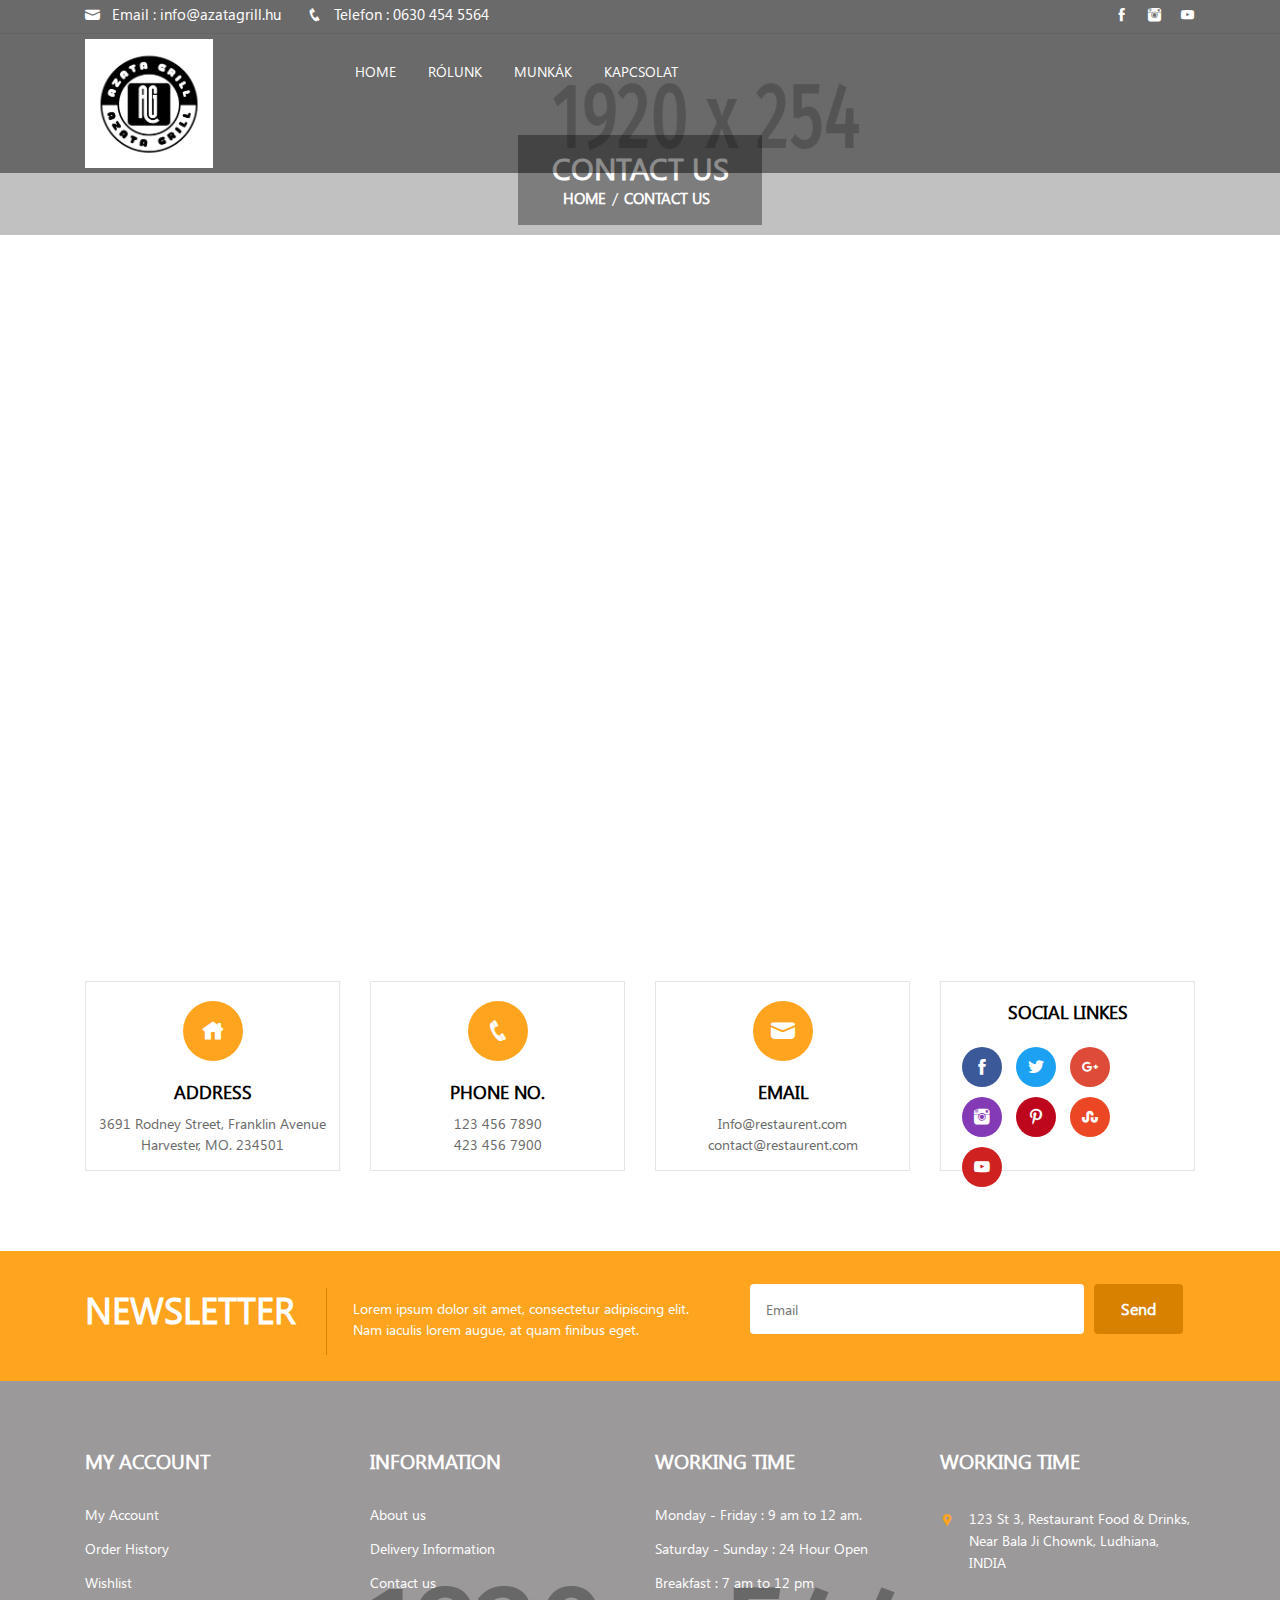
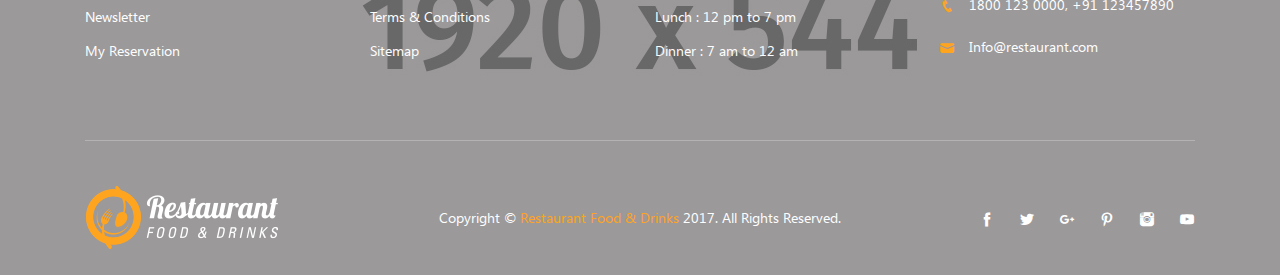
==== commit 183e78a2: "onepage" ====
--- a/contact_us.html
+++ b/contact_us.html
@@ -100,7 +100,7 @@
 					<iframe src="https://www.google.com/maps/embed?pb=!1m18!1m12!1m3!1d219104.85983086875!2d75.71658808151895!3d30.90026973769041!2m3!1f0!2f0!3f0!3m2!1i1024!2i768!4f13.1!3m3!1m2!1s0x391a837462345a7d%3A0x681102348ec60610!2sLudhiana%2C+Punjab!5e0!3m2!1sen!2sin!4v1482266274532"></iframe>
 				</div>
 			</div>
-			<form method="post" enctype="multipart/form-data" class="form-horizontal col-sm-12">
+			<!-- <form method="post" enctype="multipart/form-data" class="form-horizontal col-sm-12">
 				<div class="form-group">
 					<div class="row">
 						<div class="col-md-4 col-sm-4 col-xs-12">
@@ -128,7 +128,7 @@
 				<div class="buttons text-left">
 					<input class="btn btn-primary" type="submit" value="Send Message" />
 				</div>
-			</form>
+			</form> -->
 		</div>
 	</div>
 </div>
--- a/css/style.css
+++ b/css/style.css
@@ -33,7 +33,9 @@
 [ Mycart / .mycart ]
 [responsive]
 -------------------------------------------------------------------*/
-
+html {
+	scroll-behavior: smooth;
+}
 
 @font-face {
 	font-family: 'segoeui';
@@ -313,7 +315,7 @@
 .slide-detail{
 	left: 12%;
     position: absolute;
-    right: 12%;
+    right: 40%;
 	z-index:1;
 	top:auto;
 	bottom:7%;
@@ -2756,7 +2758,7 @@
 		right:20.5%;
 	}
 	.slide-detail {
-    	left: 25%;
+    	left: 0%;
 	}
 }
 @media (max-width:1600px) and  (min-width:900px){
